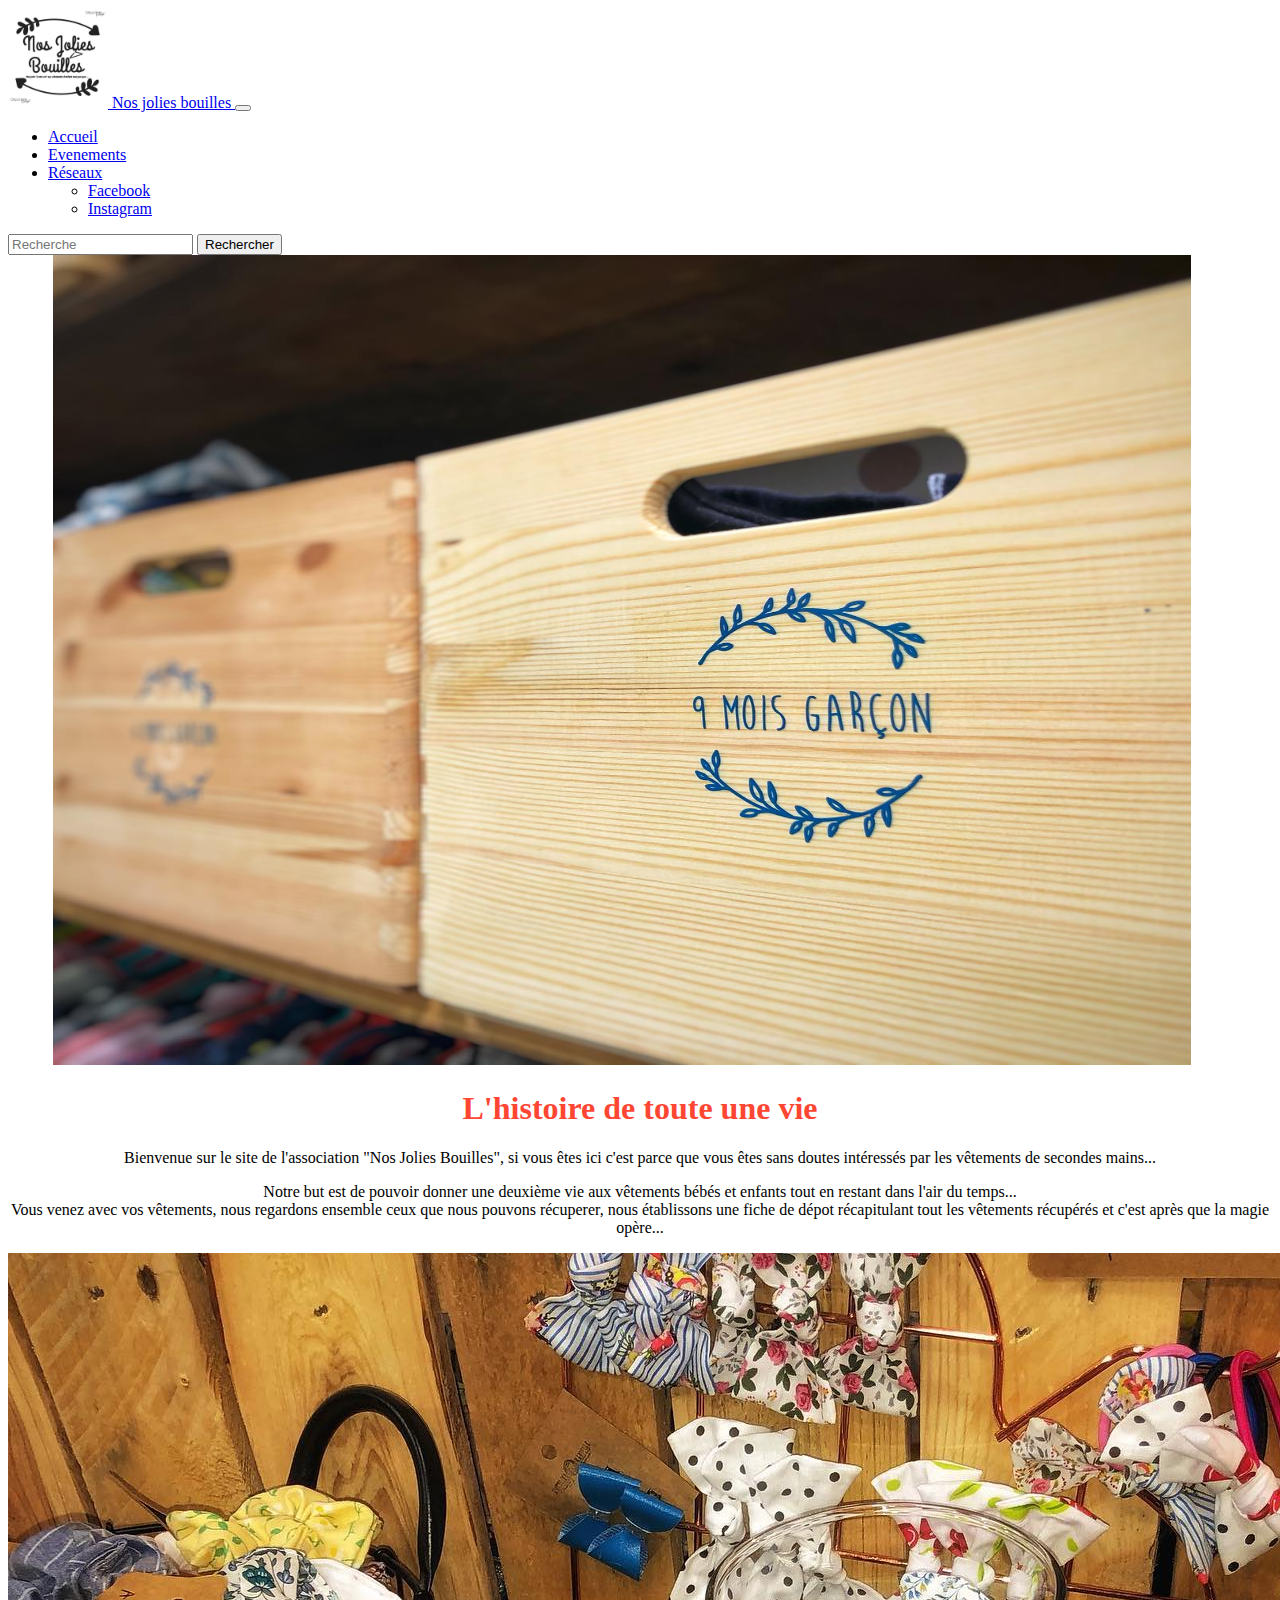
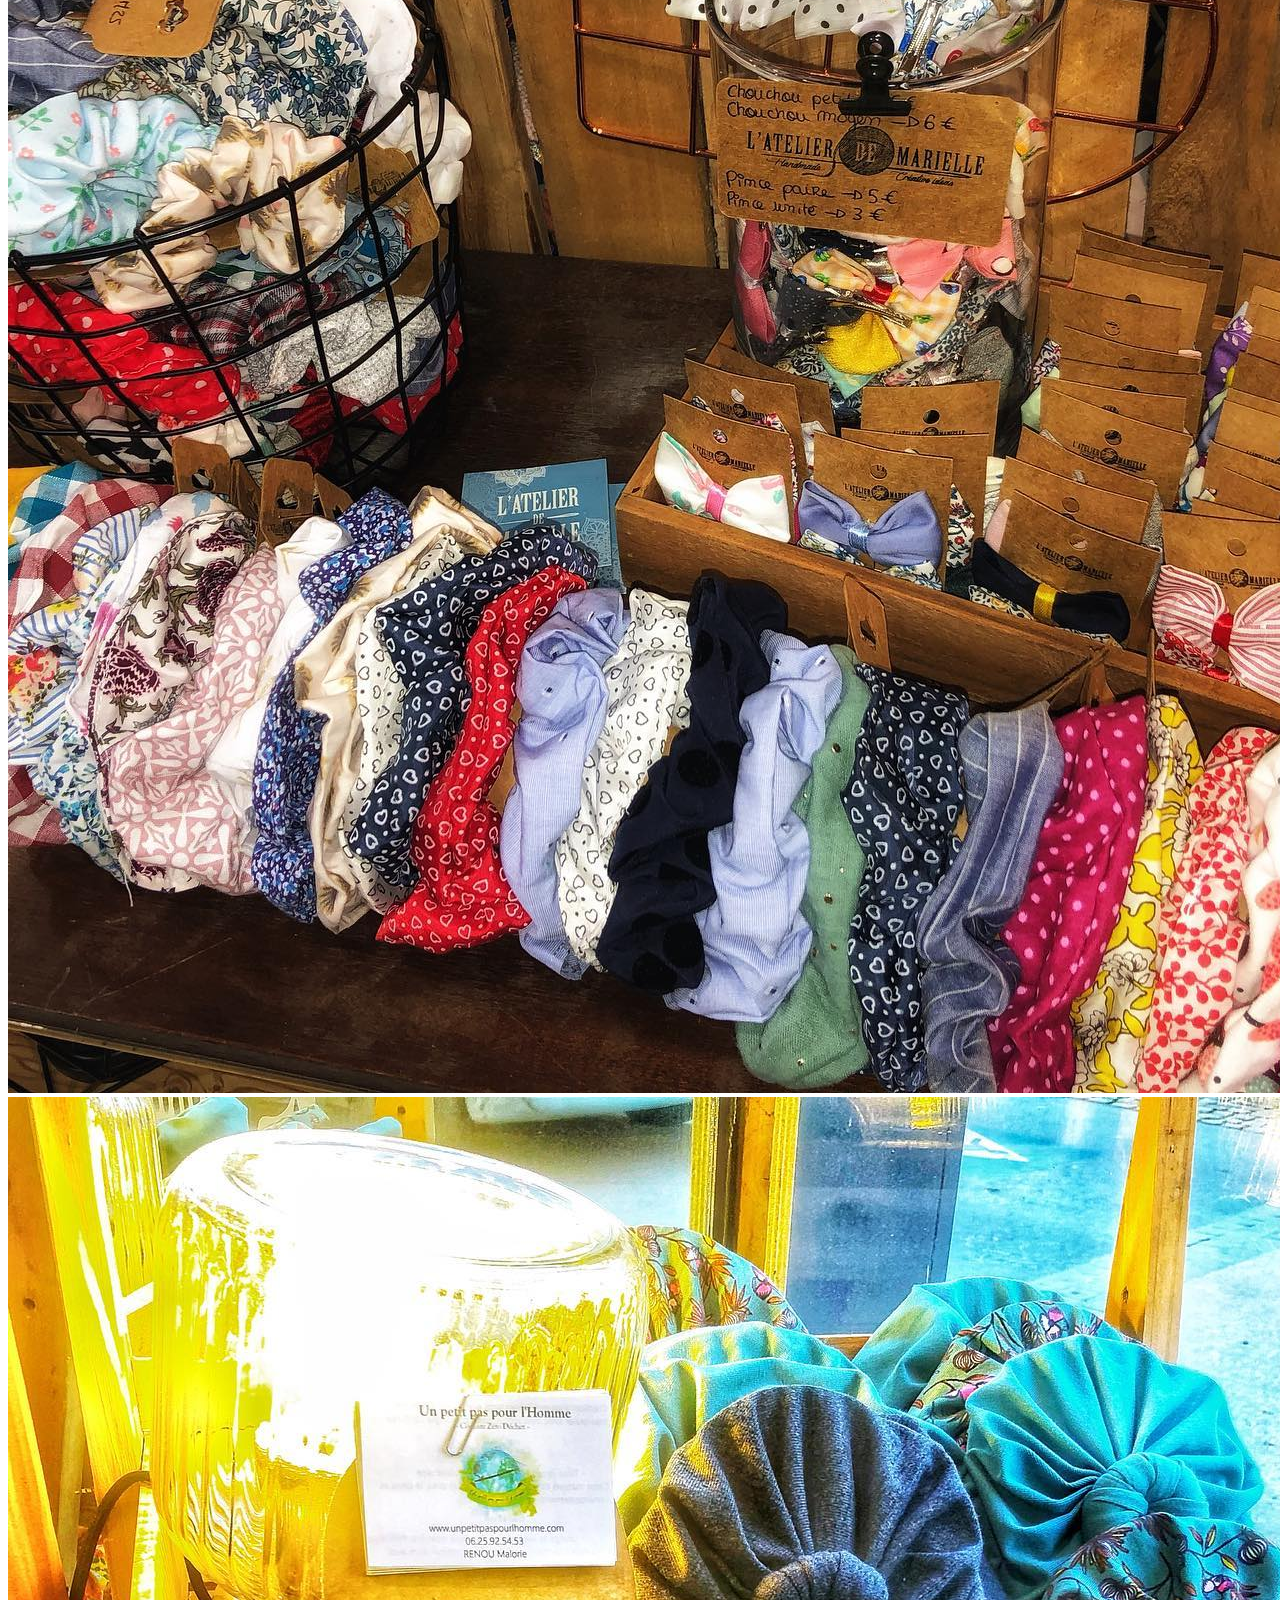
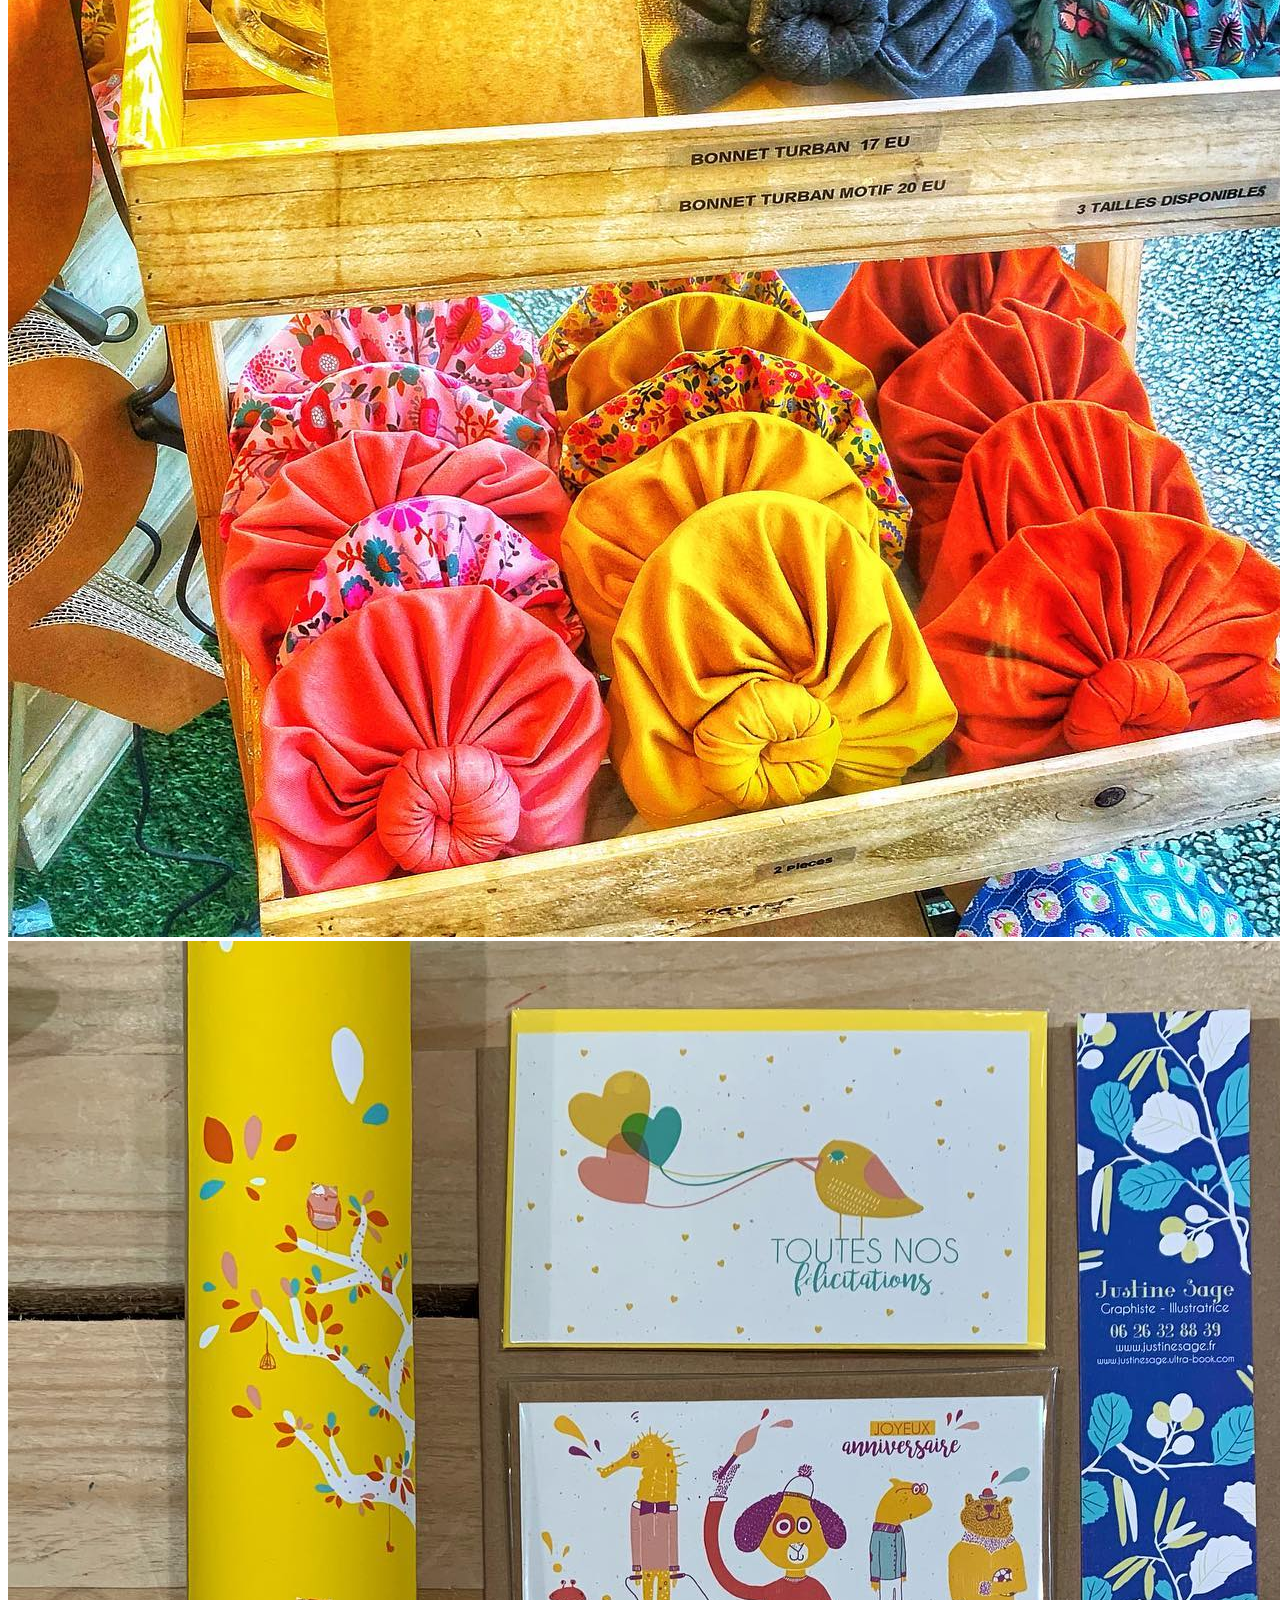
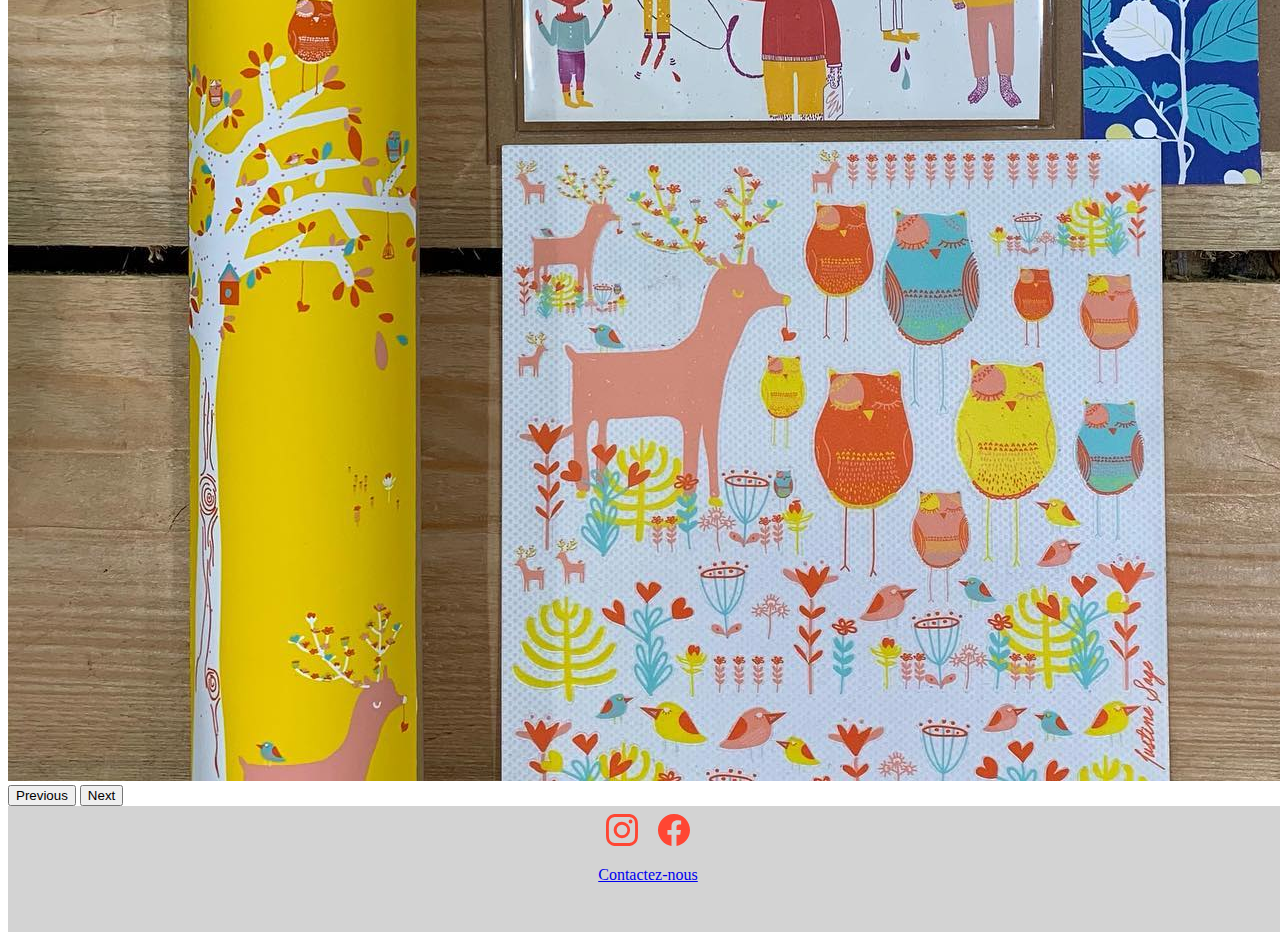
==== accueil.html @ 03e2eaca "v1 page d'accueil Signed-off-by: Biteau Gaël <mr.biteau@orange.fr>" ====
<!DOCTYPE html>
<html lang="en">
<head>
    <meta charset="UTF-8">
    <meta name="viewport" content="width=device-width, initial-scale=1">
    <title>Page d'accueil</title>
    <!-- Bootstrap CSS -->
    <link href="https://cdn.jsdelivr.net/npm/bootstrap@5.0.0-beta2/dist/css/bootstrap.min.css" rel="stylesheet" integrity="sha384-BmbxuPwQa2lc/FVzBcNJ7UAyJxM6wuqIj61tLrc4wSX0szH/Ev+nYRRuWlolflfl" crossorigin="anonymous">
    <link rel="stylesheet" href="site_web_association/accueil.css">

</head>
<body>
<header>
    <nav class="navbar navbar-expand-lg navbar-light bg-light">
        <div class="container-fluid">
            <a class="navbar-brand" href="#">
                <img src="header_logo.jpg" alt="logo_association" width="100" height="100" class="d-inline-block align-center">
                Nos jolies bouilles </a>
            <button class="navbar-toggler" type="button" data-bs-toggle="collapse" data-bs-target="#navbarScroll" aria-controls="navbarScroll" aria-expanded="false" aria-label="Toggle navigation">
                <span class="navbar-toggler-icon"></span>
            </button>
            <div class="collapse navbar-collapse" id="navbarScroll">
                <ul class="navbar-nav me-auto my-2 my-lg-0 navbar-nav-scroll" style="--bs-scroll-height: 100px;">
                    <li class="nav-item">
                        <a class="nav-link active" aria-current="page" href="#">Accueil</a>
                    </li>
                    <li class="nav-item">
                        <a class="nav-link" href="../evenement/evenement.html">Evenements</a>
                    </li>
                    <li class="nav-item dropdown">
                        <a class="nav-link dropdown-toggle" href="#" id="navbarScrollingDropdown" role="button" data-bs-toggle="dropdown" aria-expanded="false">
                            Réseaux
                        </a>
                        <ul class="dropdown-menu" aria-labelledby="navbarScrollingDropdown">
                            <li><a class="dropdown-item" href="https://www.facebook.com/nosjoliesbouilles">Facebook</a></li>
                            <li><a class="dropdown-item" href="https://www.instagram.com/nosjoliesbouilles/?hl=fr">Instagram</a></li>
                        </ul>
                </ul>
                <form class="d-flex">
                    <input class="form-control me-2" type="search" placeholder="Recherche" aria-label="Search">
                    <button class="btn btn-outline-success" type="submit">Rechercher</button>
                </form>
            </div>
        </div>
    </nav>
    <img src="evenement1.jpg" width="90%" height="20%" class="img-fluid" alt="...">
</header>
<main>
    <article>
        <div class="container">
            <div class="row">
                <div class="col">
                    <h1 class="titre">L'histoire de toute une vie</h1>
                </div>
            </div>
            <div class="row">
                <div class="col explication">
                    <p class="introduction">Bienvenue sur le site de l'association "Nos Jolies Bouilles", si vous êtes ici c'est parce que vous
                        êtes sans doutes intéressés par les vêtements de secondes mains...</p>
                    <p class="explication">Notre but est de pouvoir donner une deuxième vie aux vêtements bébés et enfants tout
                        en restant dans l'air du temps...<br>
                        Vous venez avec vos vêtements, nous regardons ensemble ceux que nous pouvons récuperer, nous établissons une
                        fiche de dépot récapitulant tout les vêtements récupérés et c'est après que la magie opère...</p>
                </div>
            </div>
        </div>
    </article>
    <div id="carouselExampleControls" class="carousel slide" data-bs-ride="carousel">
        <div class="carousel-inner">
            <div class="carousel-item active">
                <img src="image_caroussel1.jpg" class="d-block w-100" alt="...">
            </div>
            <div class="carousel-item">
                <img src="image_caroussel2.jpg" class="d-block w-100" alt="...">
            </div>
            <div class="carousel-item">
                <img src="image_caroussel3.jpg" class="d-block w-100" alt="...">
            </div>
        </div>
        <button class="carousel-control-prev" type="button" data-bs-target="#carouselExampleControls"  data-bs-slide="prev">
            <span class="carousel-control-prev-icon" aria-hidden="true"></span>
            <span class="visually-hidden">Previous</span>
        </button>
        <button class="carousel-control-next" type="button" data-bs-target="#carouselExampleControls"  data-bs-slide="next">
            <span class="carousel-control-next-icon" aria-hidden="true"></span>
            <span class="visually-hidden">Next</span>
        </button>
    </div>
</main>
<footer>
    <div class="container-fluid">
        <svg xmlns="http://www.w3.org/2000/svg" width="32" height="32" fill="currentColor" class="bi bi-instagram" viewBox="0 0 16 16">
            <path d="M8 0C5.829 0 5.556.01 4.703.048 3.85.088 3.269.222 2.76.42a3.917 3.917 0 0 0-1.417.923A3.927 3.927 0 0 0 .42 2.76C.222 3.268.087 3.85.048 4.7.01 5.555 0 5.827 0 8.001c0 2.172.01 2.444.048 3.297.04.852.174 1.433.372 1.942.205.526.478.972.923 1.417.444.445.89.719 1.416.923.51.198 1.09.333 1.942.372C5.555 15.99 5.827 16 8 16s2.444-.01 3.298-.048c.851-.04 1.434-.174 1.943-.372a3.916 3.916 0 0 0 1.416-.923c.445-.445.718-.891.923-1.417.197-.509.332-1.09.372-1.942C15.99 10.445 16 10.173 16 8s-.01-2.445-.048-3.299c-.04-.851-.175-1.433-.372-1.941a3.926 3.926 0 0 0-.923-1.417A3.911 3.911 0 0 0 13.24.42c-.51-.198-1.092-.333-1.943-.372C10.443.01 10.172 0 7.998 0h.003zm-.717 1.442h.718c2.136 0 2.389.007 3.232.046.78.035 1.204.166 1.486.275.373.145.64.319.92.599.28.28.453.546.598.92.11.281.24.705.275 1.485.039.843.047 1.096.047 3.231s-.008 2.389-.047 3.232c-.035.78-.166 1.203-.275 1.485a2.47 2.47 0 0 1-.599.919c-.28.28-.546.453-.92.598-.28.11-.704.24-1.485.276-.843.038-1.096.047-3.232.047s-2.39-.009-3.233-.047c-.78-.036-1.203-.166-1.485-.276a2.478 2.478 0 0 1-.92-.598 2.48 2.48 0 0 1-.6-.92c-.109-.281-.24-.705-.275-1.485-.038-.843-.046-1.096-.046-3.233 0-2.136.008-2.388.046-3.231.036-.78.166-1.204.276-1.486.145-.373.319-.64.599-.92.28-.28.546-.453.92-.598.282-.11.705-.24 1.485-.276.738-.034 1.024-.044 2.515-.045v.002zm4.988 1.328a.96.96 0 1 0 0 1.92.96.96 0 0 0 0-1.92zm-4.27 1.122a4.109 4.109 0 1 0 0 8.217 4.109 4.109 0 0 0 0-8.217zm0 1.441a2.667 2.667 0 1 1 0 5.334 2.667 2.667 0 0 1 0-5.334z"/>
        </svg>
        <svg xmlns="http://www.w3.org/2000/svg" width="32" height="32" fill="currentColor" class="bi bi-facebook" viewBox="0 0 16 16">
            <path d="M16 8.049c0-4.446-3.582-8.05-8-8.05C3.58 0-.002 3.603-.002 8.05c0 4.017 2.926 7.347 6.75 7.951v-5.625h-2.03V8.05H6.75V6.275c0-2.017 1.195-3.131 3.022-3.131.876 0 1.791.157 1.791.157v1.98h-1.009c-.993 0-1.303.621-1.303 1.258v1.51h2.218l-.354 2.326H9.25V16c3.824-.604 6.75-3.934 6.75-7.951z"/>
        </svg>
    </div>
    <a class="btn btn-primary" href="contact.html" role="button">Contactez-nous</a>
</footer>
<script src="https://cdn.jsdelivr.net/npm/@popperjs/core@2.6.0/dist/umd/popper.min.js" integrity="sha384-KsvD1yqQ1/1+IA7gi3P0tyJcT3vR+NdBTt13hSJ2lnve8agRGXTTyNaBYmCR/Nwi" crossorigin="anonymous"></script>
<script src="https://cdn.jsdelivr.net/npm/bootstrap@5.0.0-beta2/dist/js/bootstrap.min.js" integrity="sha384-nsg8ua9HAw1y0W1btsyWgBklPnCUAFLuTMS2G72MMONqmOymq585AcH49TLBQObG" crossorigin="anonymous"></script>
</body>
</html>
---- site_web_association/accueil.css ----
.explication {
  text-align: center;
  font-weight: 200;
}

h1 {
  text-align: center;
  color: #FF4633;
}

.img-fluid {
  margin-left: 15px;
  height: 30vh;
}

.carousel .carousel-inner {
  height: 100%;
}
.carousel .carousel-inner .carousel-item {
  height: 100%;
}
.carousel .carousel-item img {
  height: 100%;
}

footer {
  display: flex;
  flex-direction: column;
  justify-content: space-between;
  align-items: center;
  width: 100vw;
  background: lightgray;
  color: #FF4633;
  padding: 3rem 0;
}
footer .container-fluid {
  display: flex;
  justify-content: center;
  margin-top: -40px;
}
footer .bi-instagram {
  margin-right: 20px;
  margin-bottom: 20px;
}

@media screen and (min-width: 1024px) {
  .img-fluid {
    margin-left: 45px;
    height: 90vh;
  }
}

/*# sourceMappingURL=accueil.css.map */
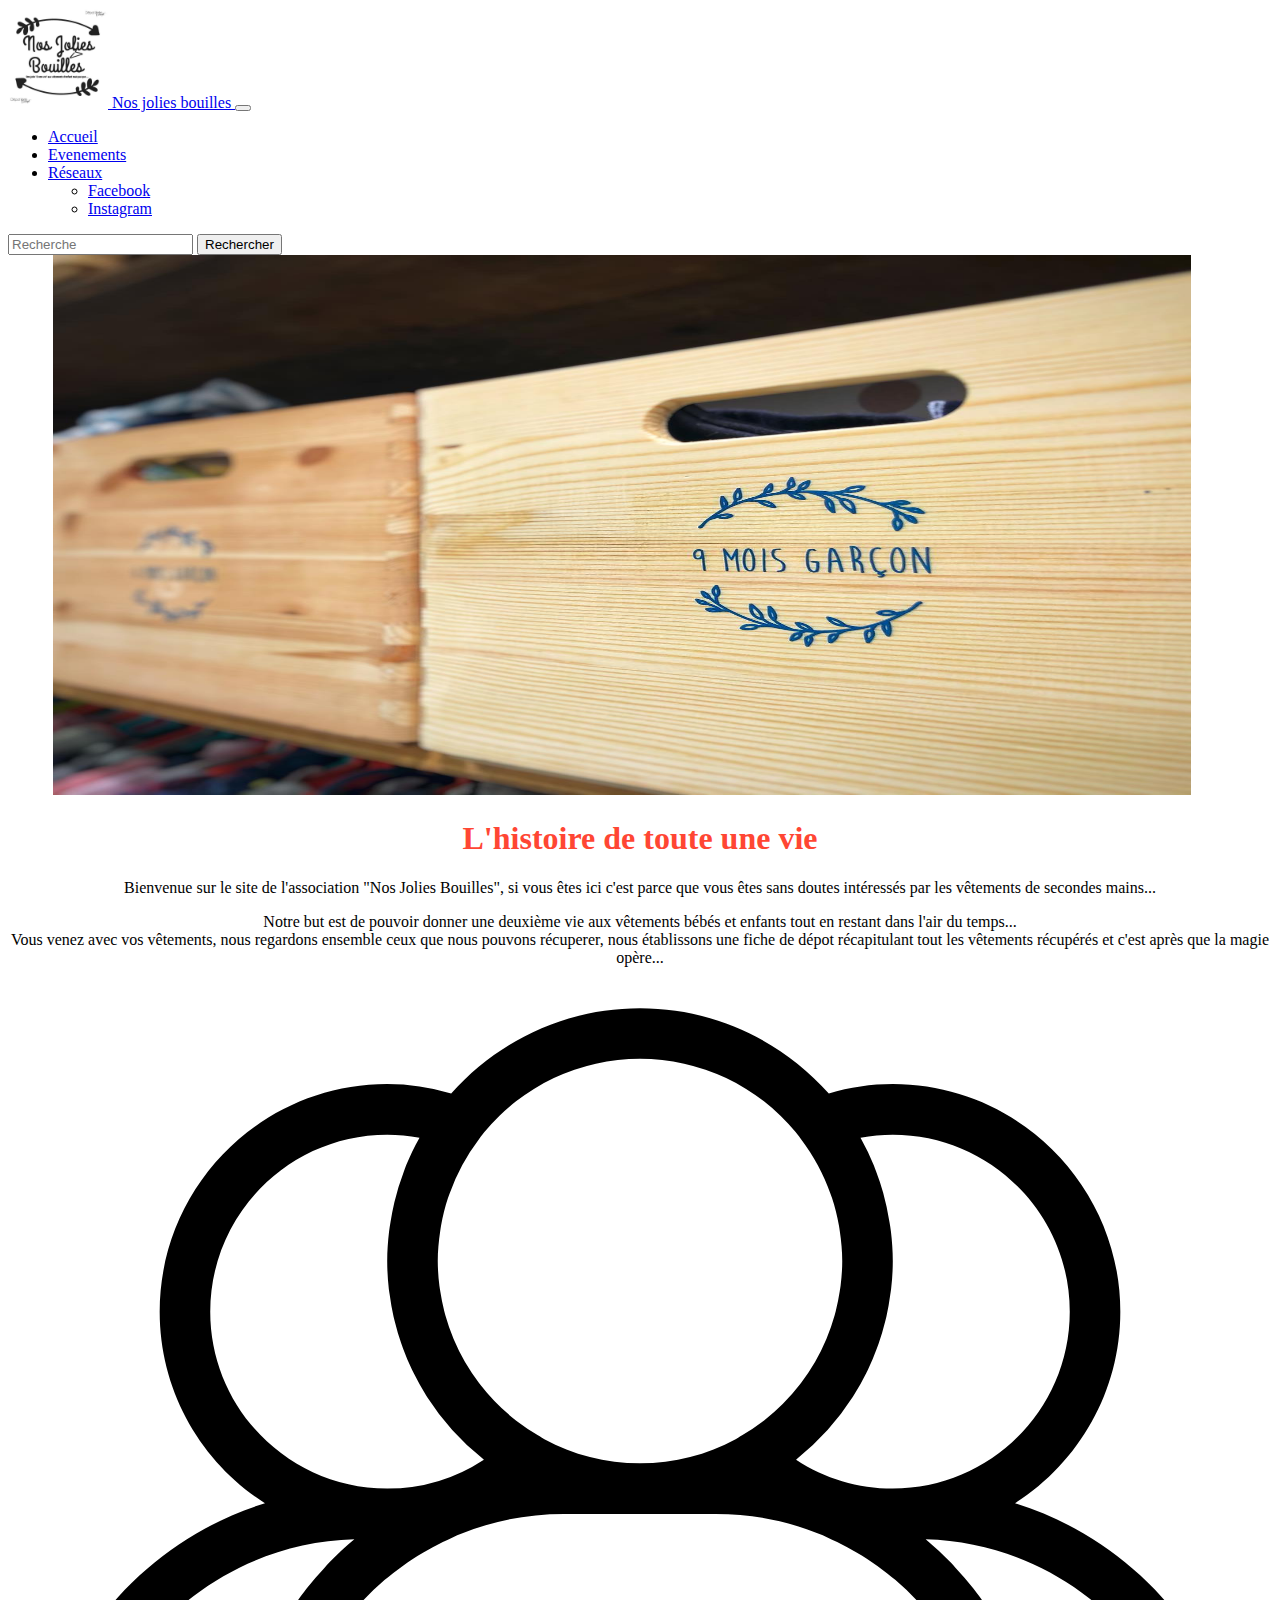
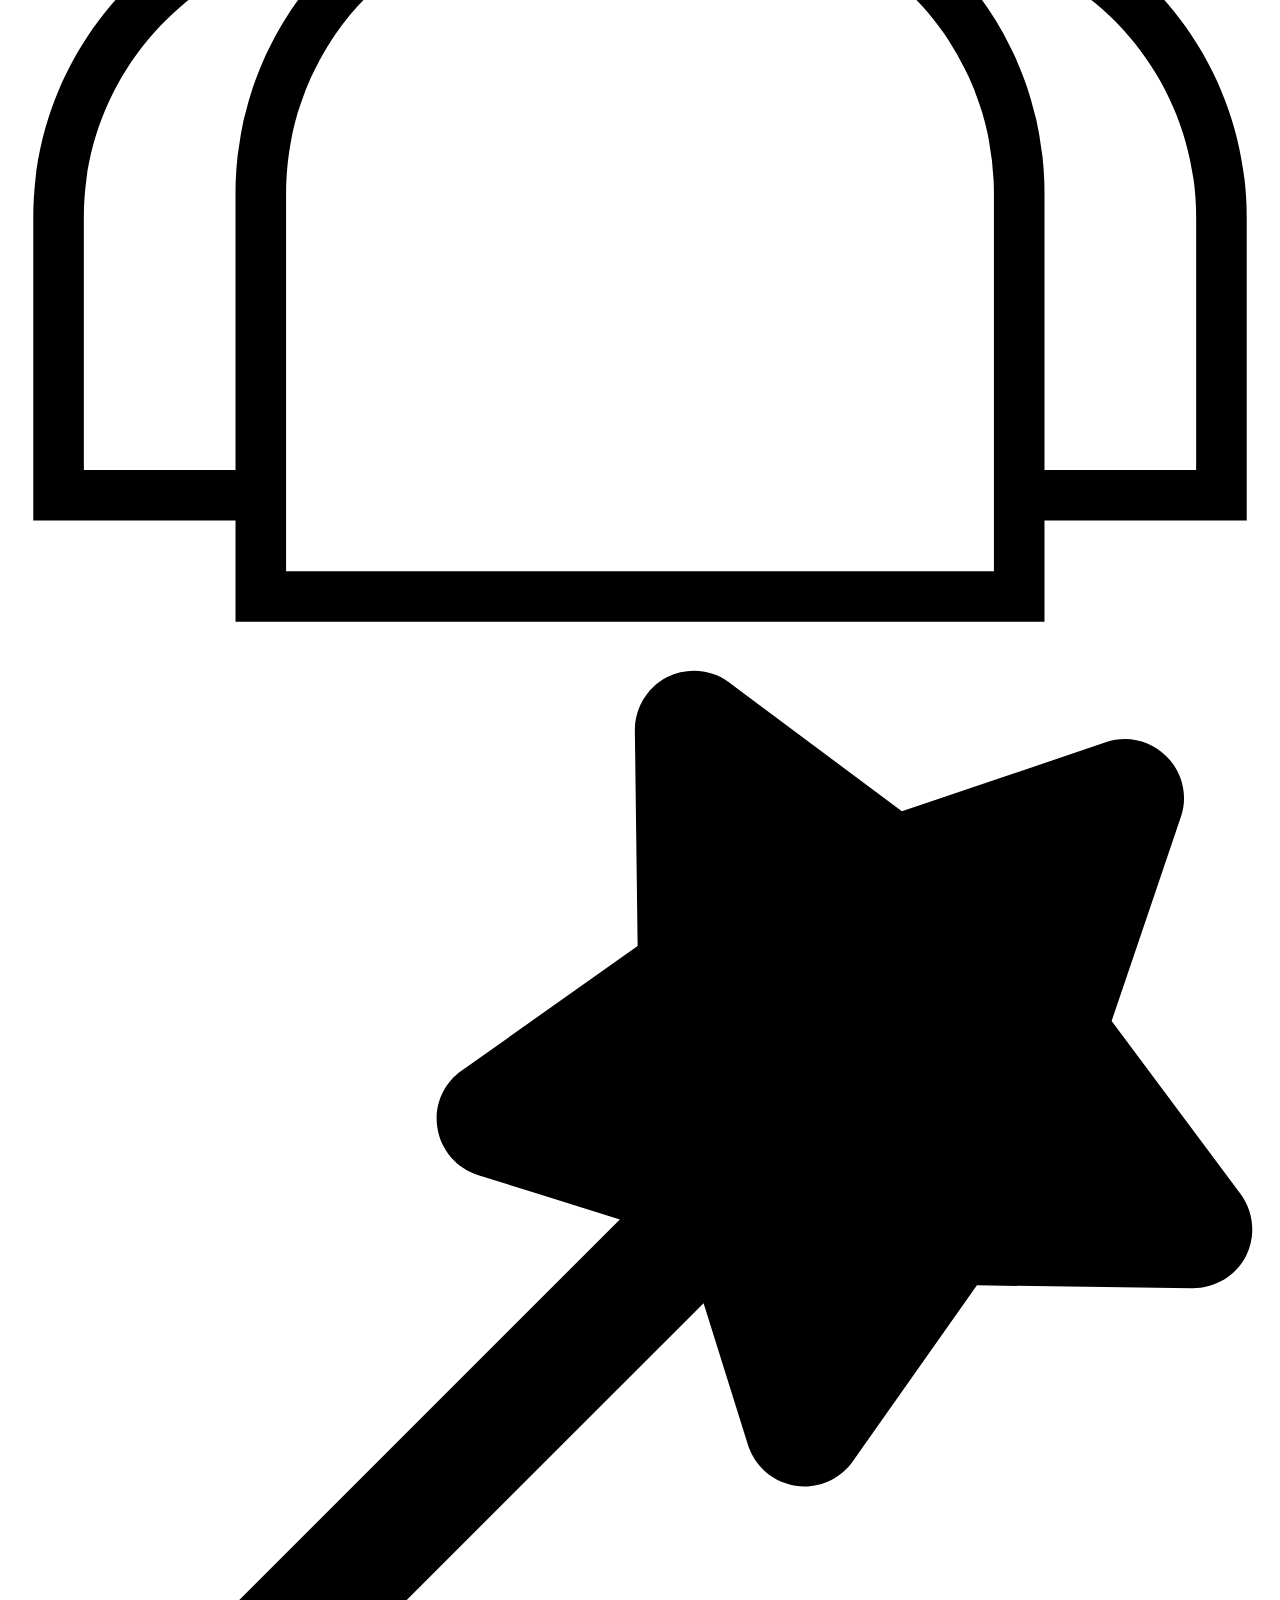
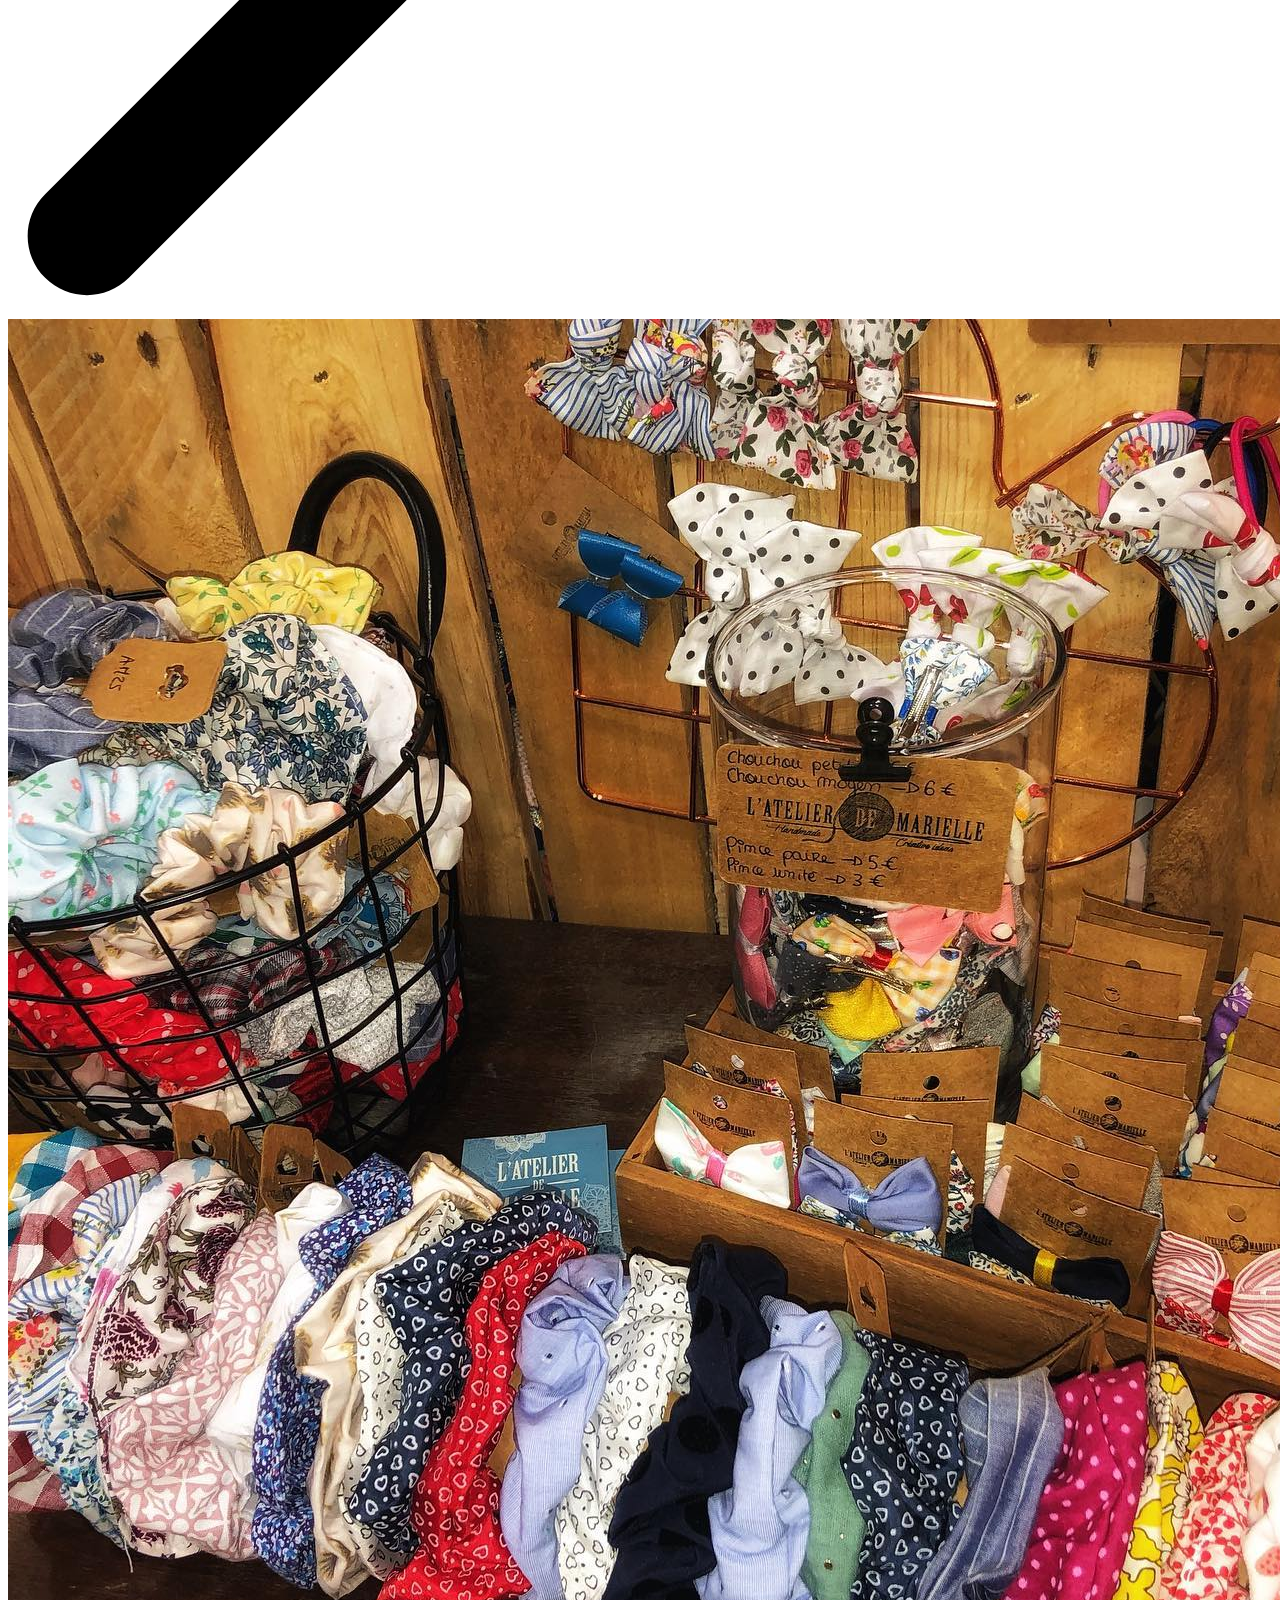
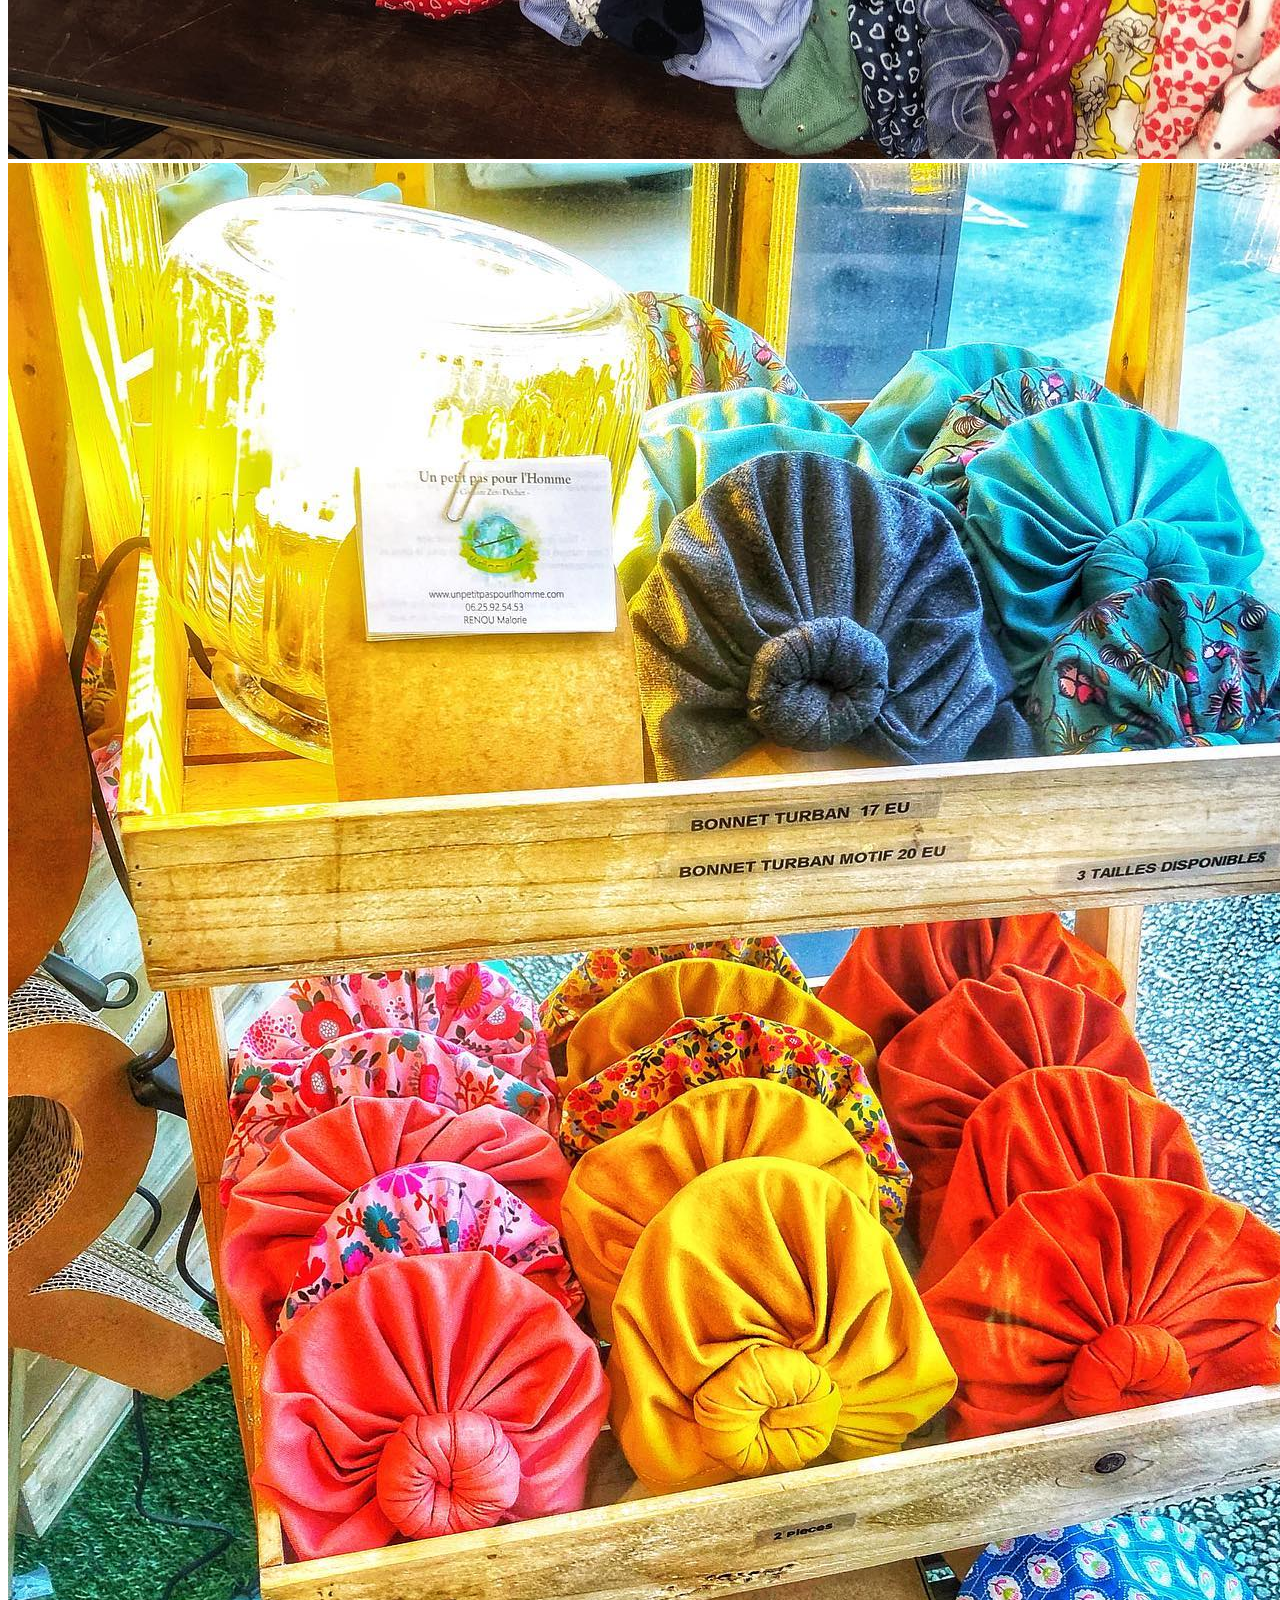
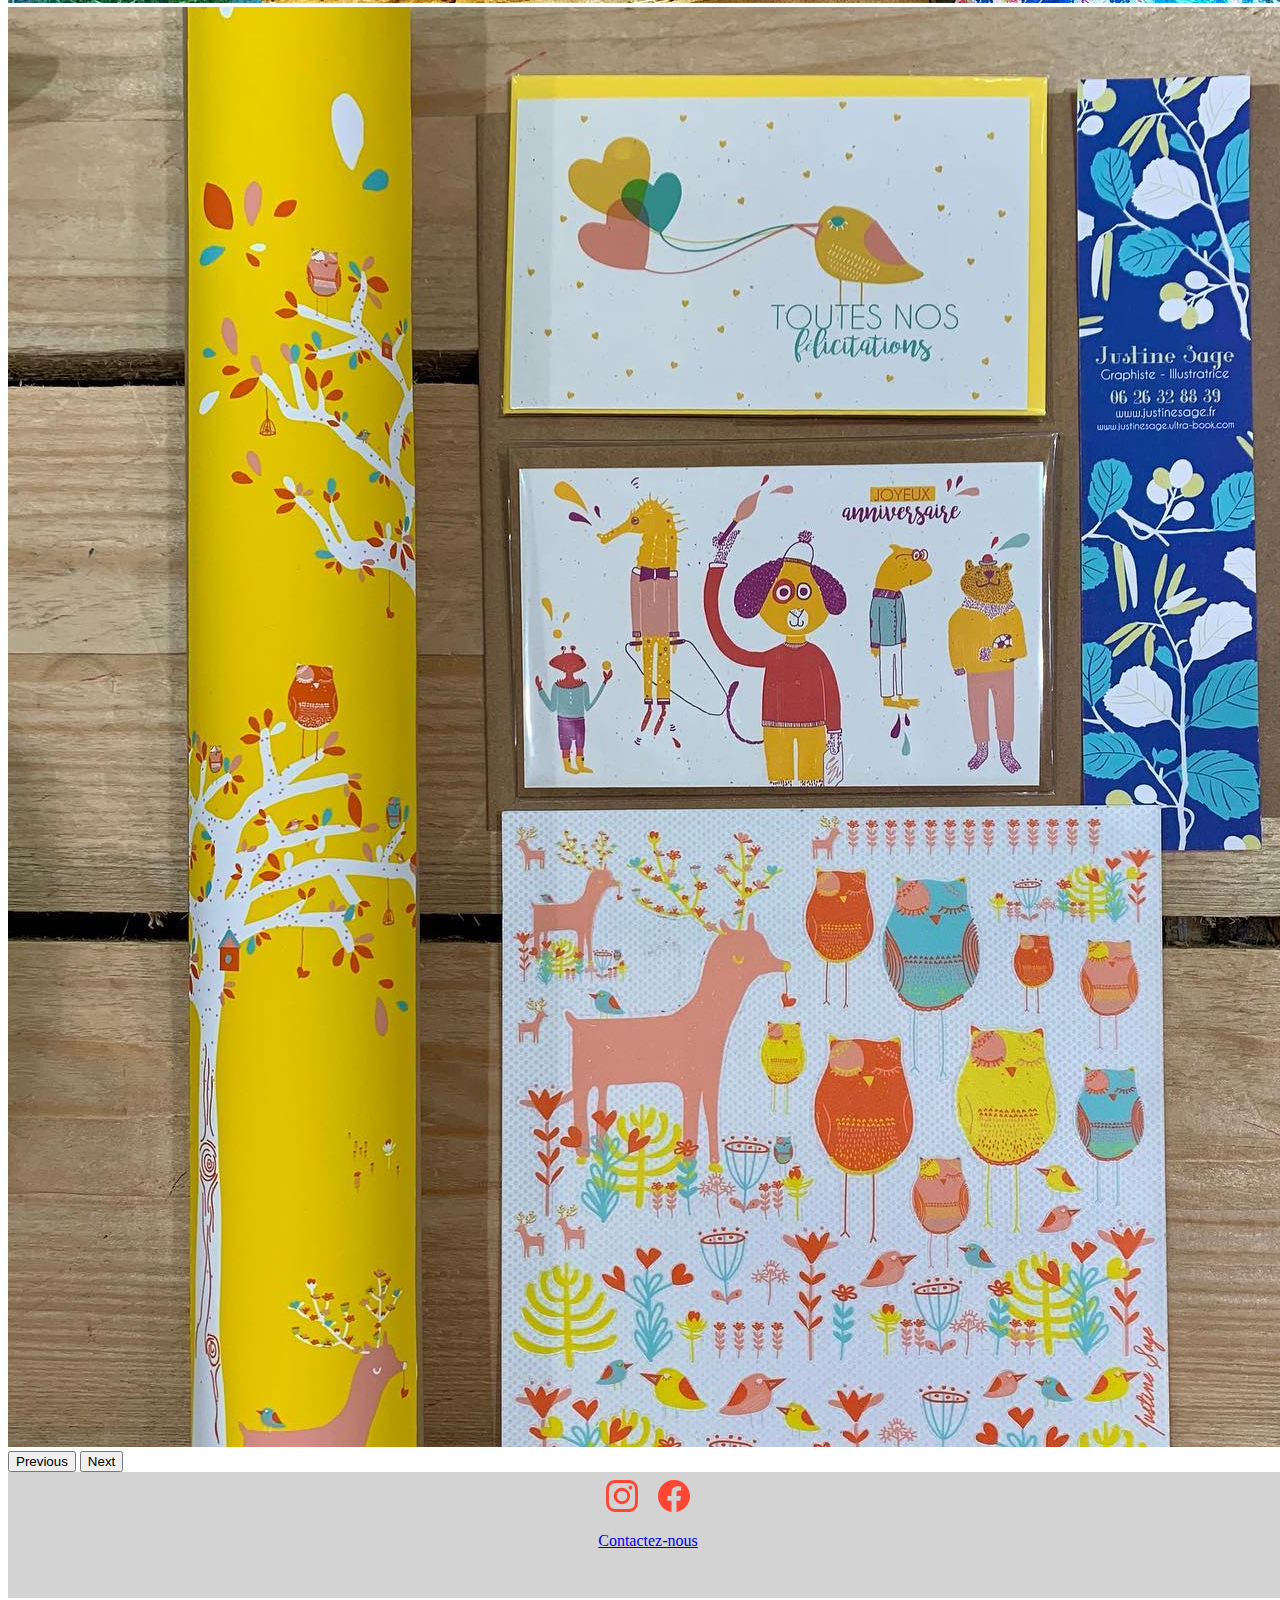
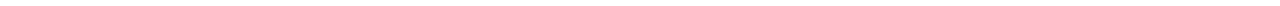
==== commit 2b19b9ed: "ré-organisation structure page d'accueil Signed-off-by: Biteau Gaël <mr.biteau@orange.fr>" ====
--- a/accueil.html
+++ b/accueil.html
@@ -14,7 +14,7 @@
     <nav class="navbar navbar-expand-lg navbar-light bg-light">
         <div class="container-fluid">
             <a class="navbar-brand" href="#">
-                <img src="header_logo.jpg" alt="logo_association" width="100" height="100" class="d-inline-block align-center">
+                <img src="site_web_association/images_accueil/header_logo.jpg" alt="logo_association" width="100" height="100" class="d-inline-block align-center">
                 Nos jolies bouilles </a>
             <button class="navbar-toggler" type="button" data-bs-toggle="collapse" data-bs-target="#navbarScroll" aria-controls="navbarScroll" aria-expanded="false" aria-label="Toggle navigation">
                 <span class="navbar-toggler-icon"></span>
@@ -43,7 +43,7 @@
             </div>
         </div>
     </nav>
-    <img src="evenement1.jpg" width="90%" height="20%" class="img-fluid" alt="...">
+    <img src="site_web_association/images_accueil/evenement1.jpg" width="90%" height="20%" class="img-fluid" alt="...">
 </header>
 <main>
     <article>
@@ -63,18 +63,22 @@
                         fiche de dépot récapitulant tout les vêtements récupérés et c'est après que la magie opère...</p>
                 </div>
             </div>
+            <article>
+                <img class="customers" src="site_web_association/images_accueil/customers.svg">
+                <img class="magic" src="site_web_association/images_accueil/magic.svg">
+            </article>
         </div>
     </article>
     <div id="carouselExampleControls" class="carousel slide" data-bs-ride="carousel">
         <div class="carousel-inner">
             <div class="carousel-item active">
-                <img src="image_caroussel1.jpg" class="d-block w-100" alt="...">
+                <img src="site_web_association/images_accueil/image_caroussel1.jpg" class="d-block w-100" alt="...">
             </div>
             <div class="carousel-item">
-                <img src="image_caroussel2.jpg" class="d-block w-100" alt="...">
+                <img src="site_web_association/images_accueil/image_caroussel2.jpg" class="d-block w-100" alt="...">
             </div>
             <div class="carousel-item">
-                <img src="image_caroussel3.jpg" class="d-block w-100" alt="...">
+                <img src="site_web_association/images_accueil/image_caroussel3.jpg" class="d-block w-100" alt="...">
             </div>
         </div>
         <button class="carousel-control-prev" type="button" data-bs-target="#carouselExampleControls"  data-bs-slide="prev">
--- a/site_web_association/accueil.css
+++ b/site_web_association/accueil.css
@@ -49,5 +49,41 @@
     height: 90vh;
   }
 }
+@media screen and (min-width: 768px) {
+  .img-fluid {
+    margin-left: 45px;
+    height: 60vh;
+  }
+}
+@media screen and (min-width: 1430px) {
+  .img-fluid {
+    float: left;
+    width: 50%;
+    height: 40vh;
+    margin-bottom: 10px;
+  }
+
+  .carousel .carousel-inner {
+    height: 50em;
+  }
+
+  .customers {
+    display: flex;
+    justify-content: left;
+    margin-top: 20vh;
+    margin-bottom: 10vh;
+    width: 10%;
+    height: 10%;
+  }
+
+  .magic {
+    display: flex;
+    align-content: space-between;
+    margin-top: 20vh;
+    margin-bottom: 10vh;
+    width: 10%;
+    height: 10%;
+  }
+}
 
 /*# sourceMappingURL=accueil.css.map */
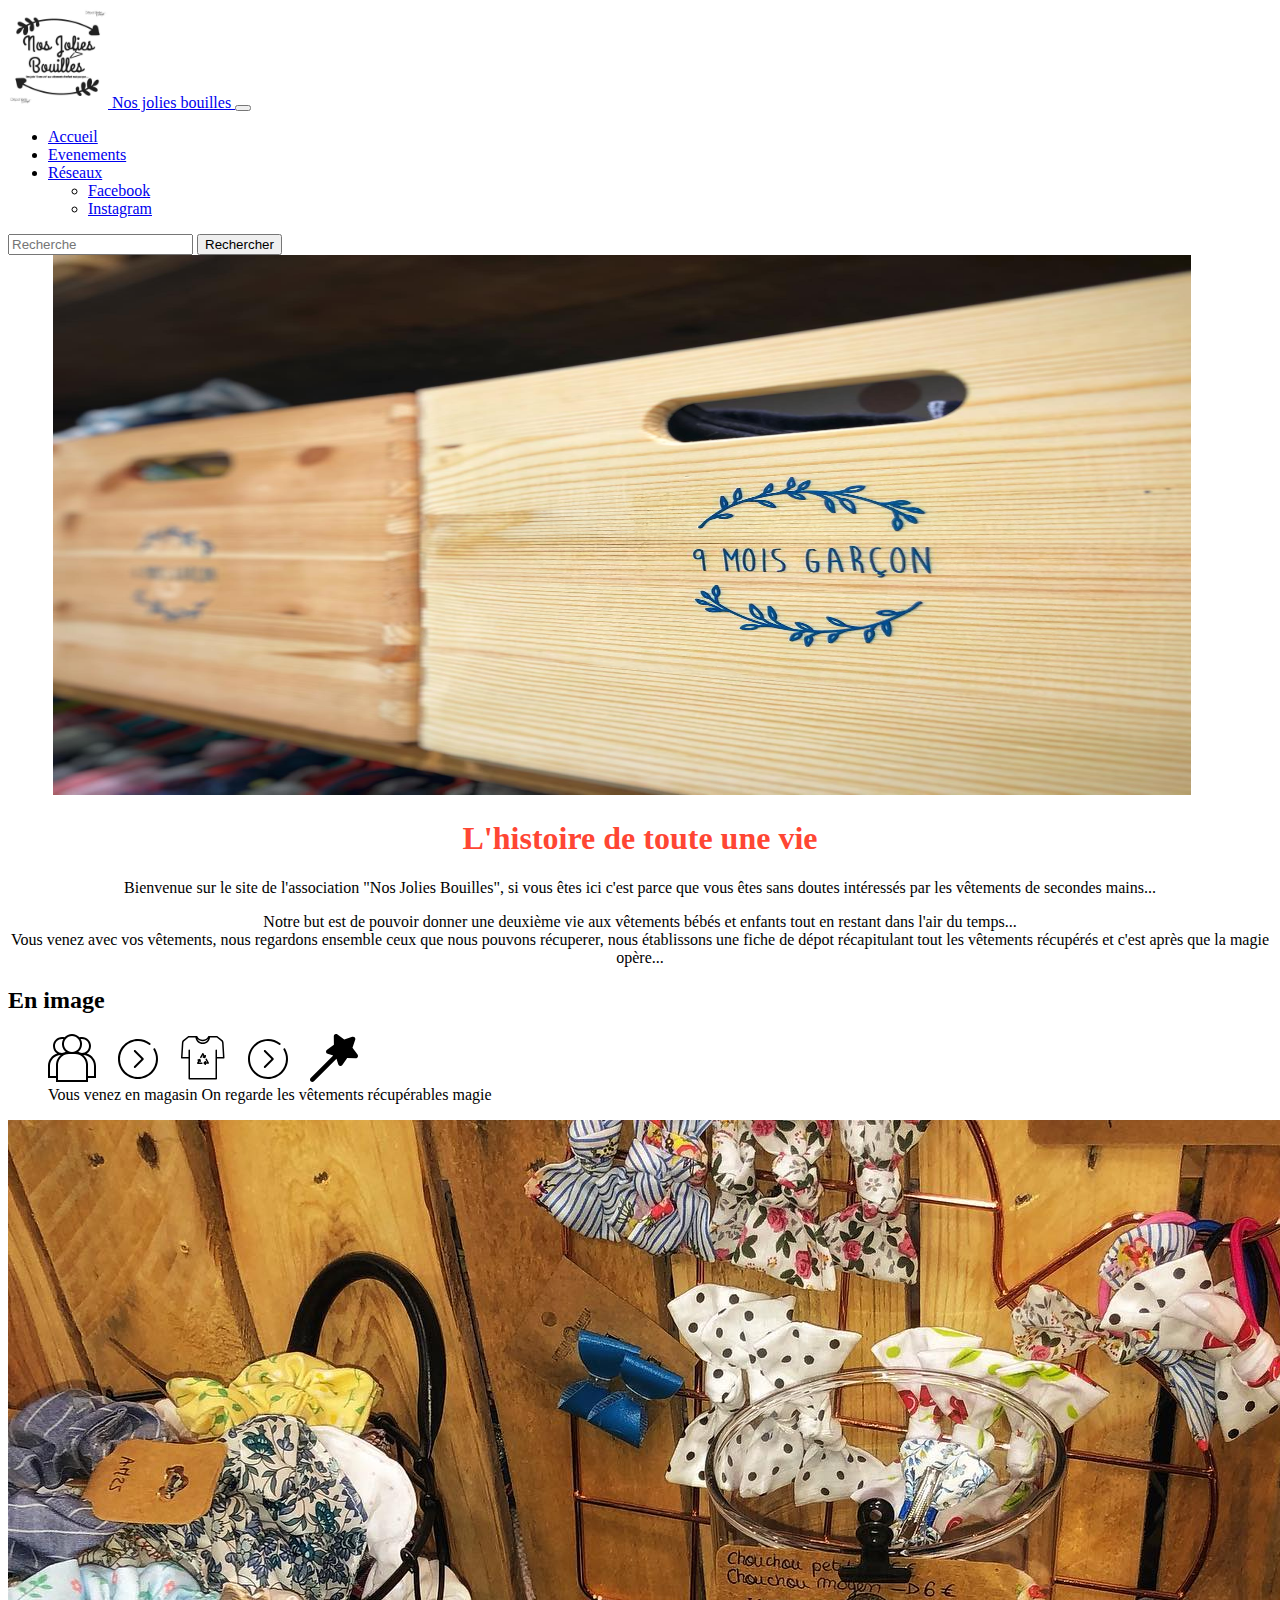
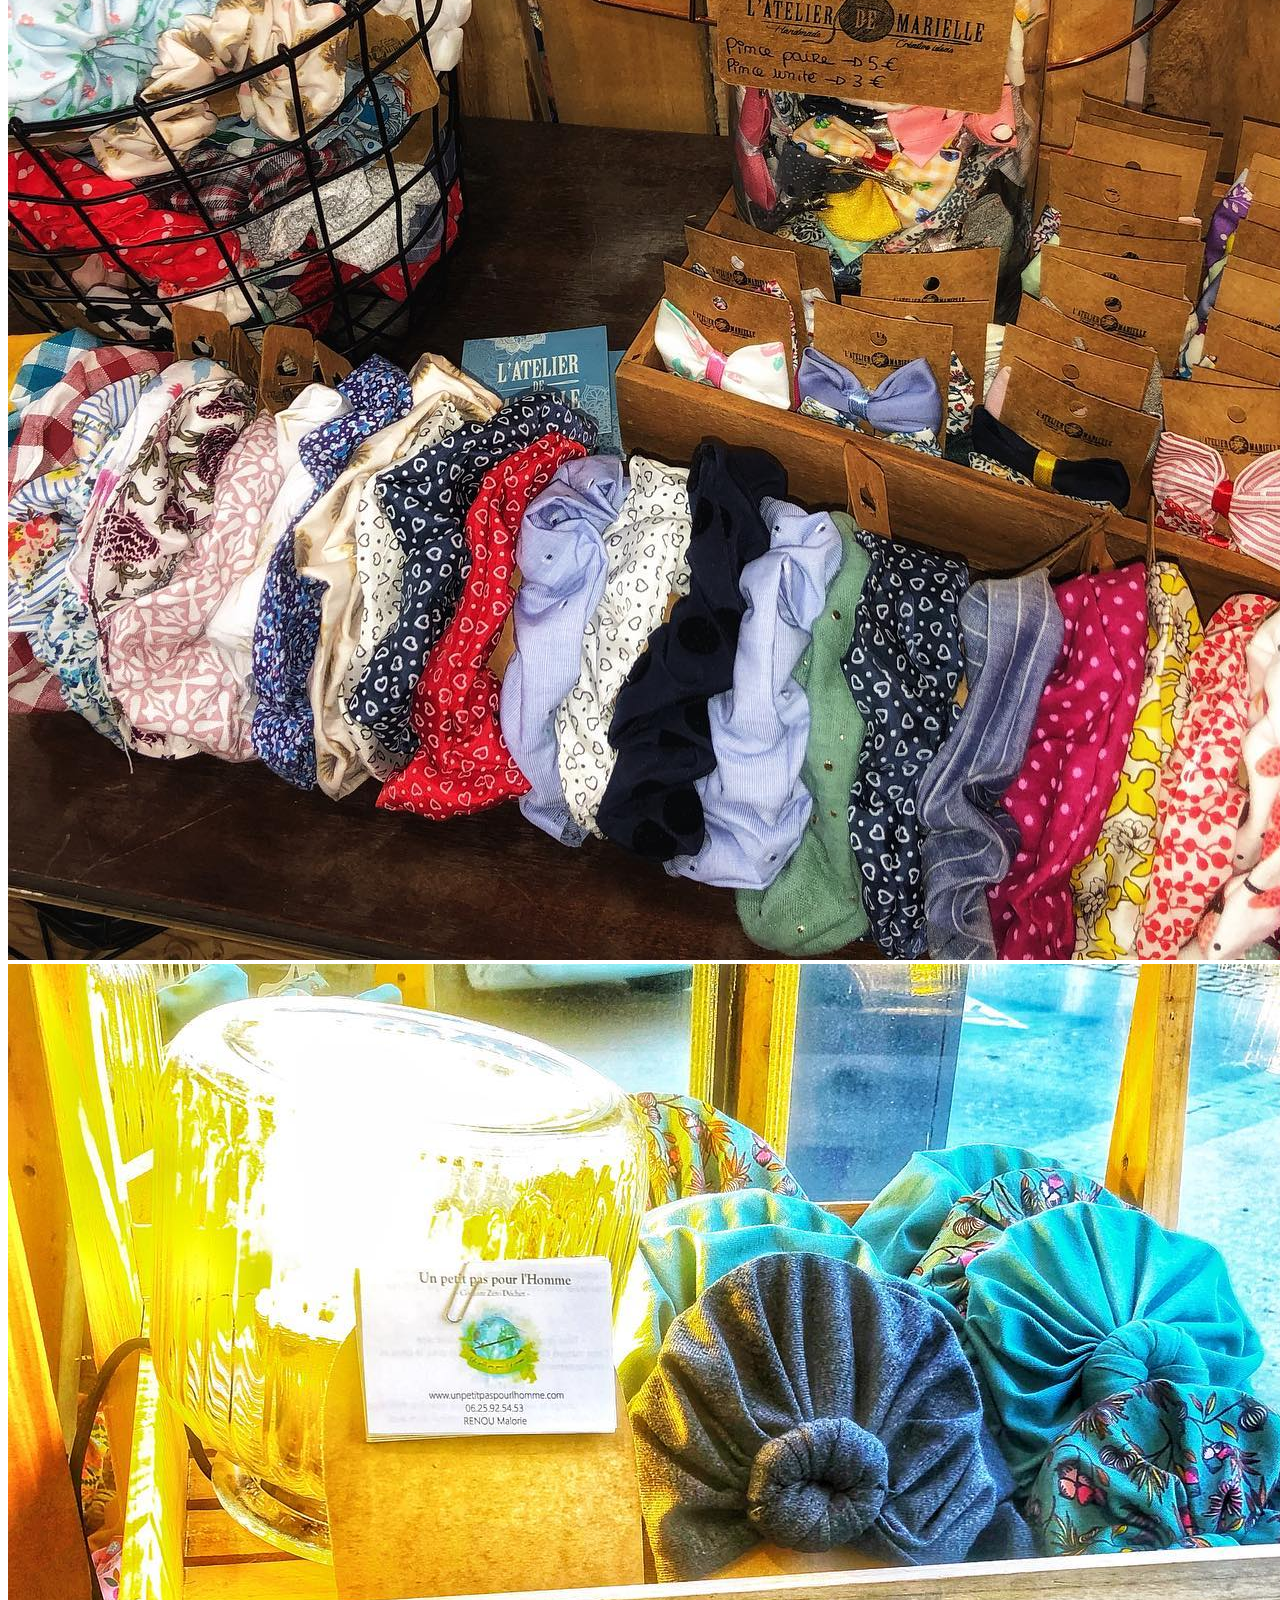
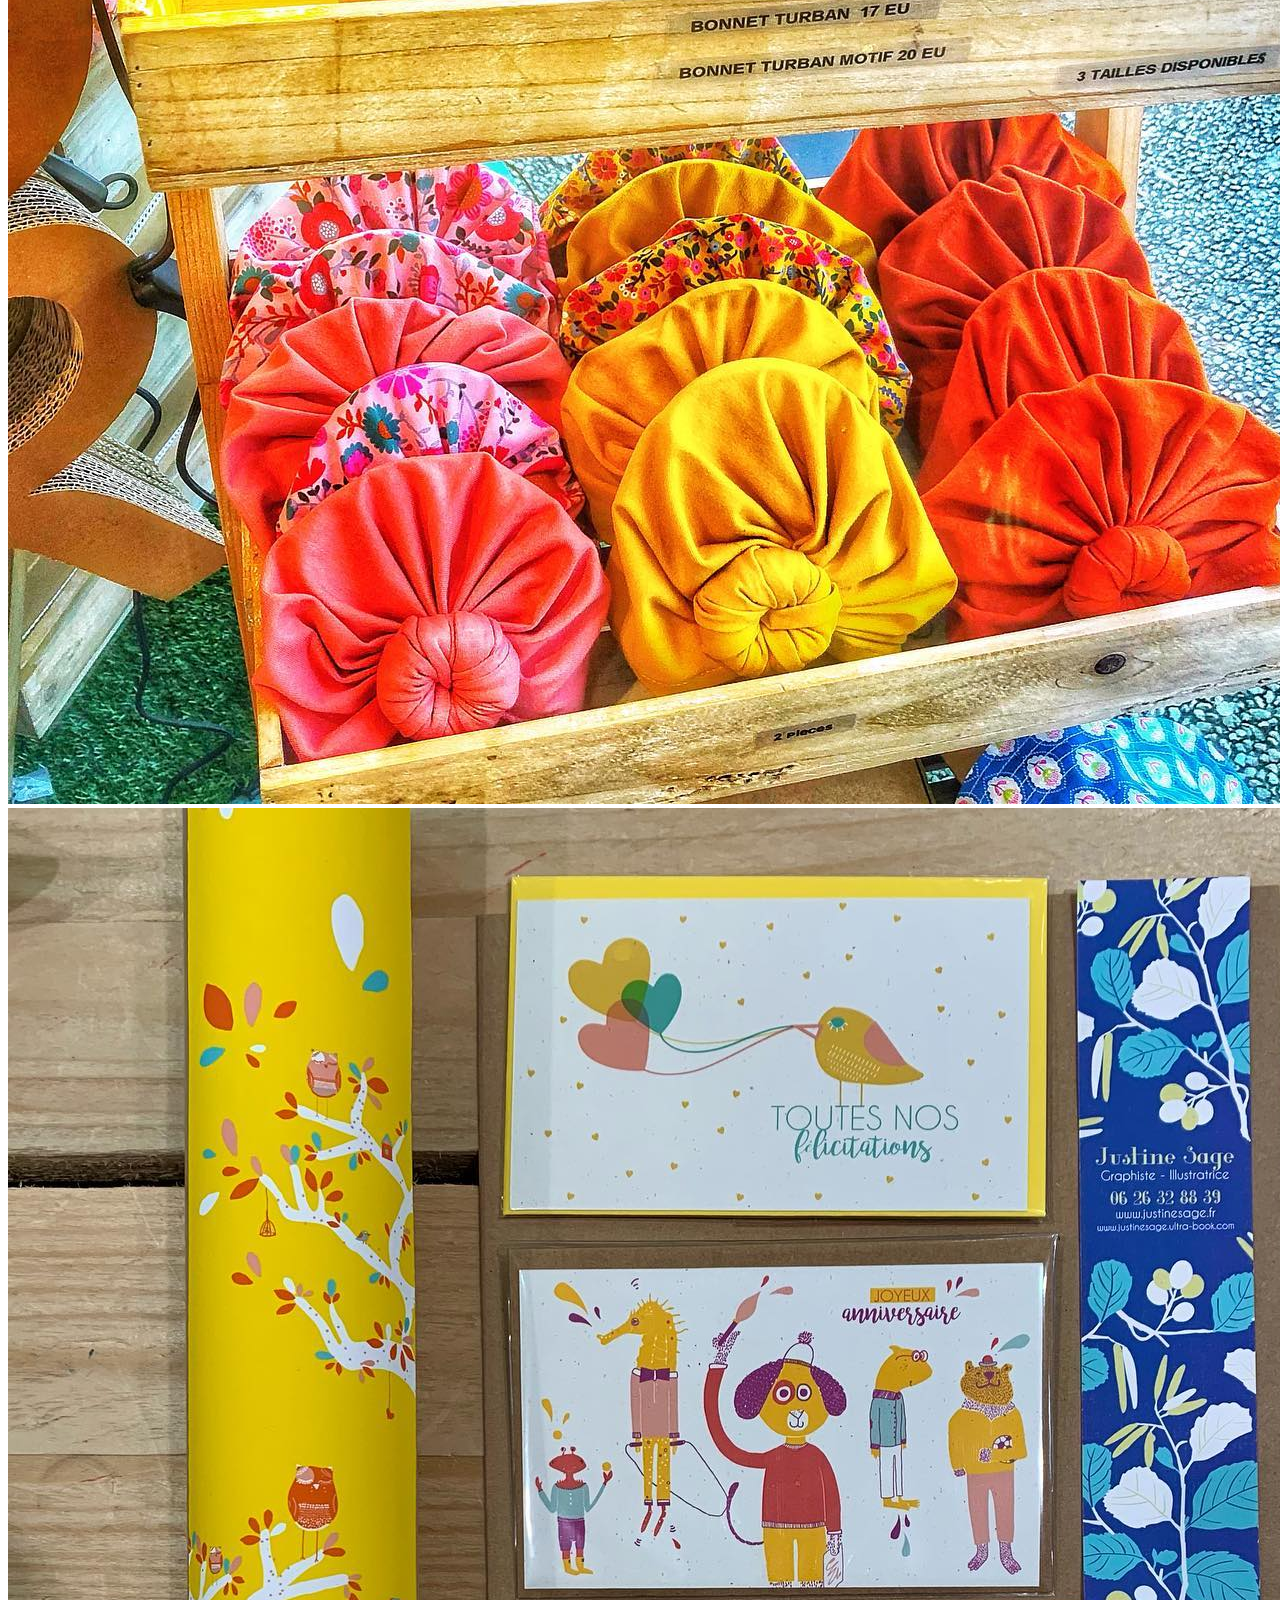
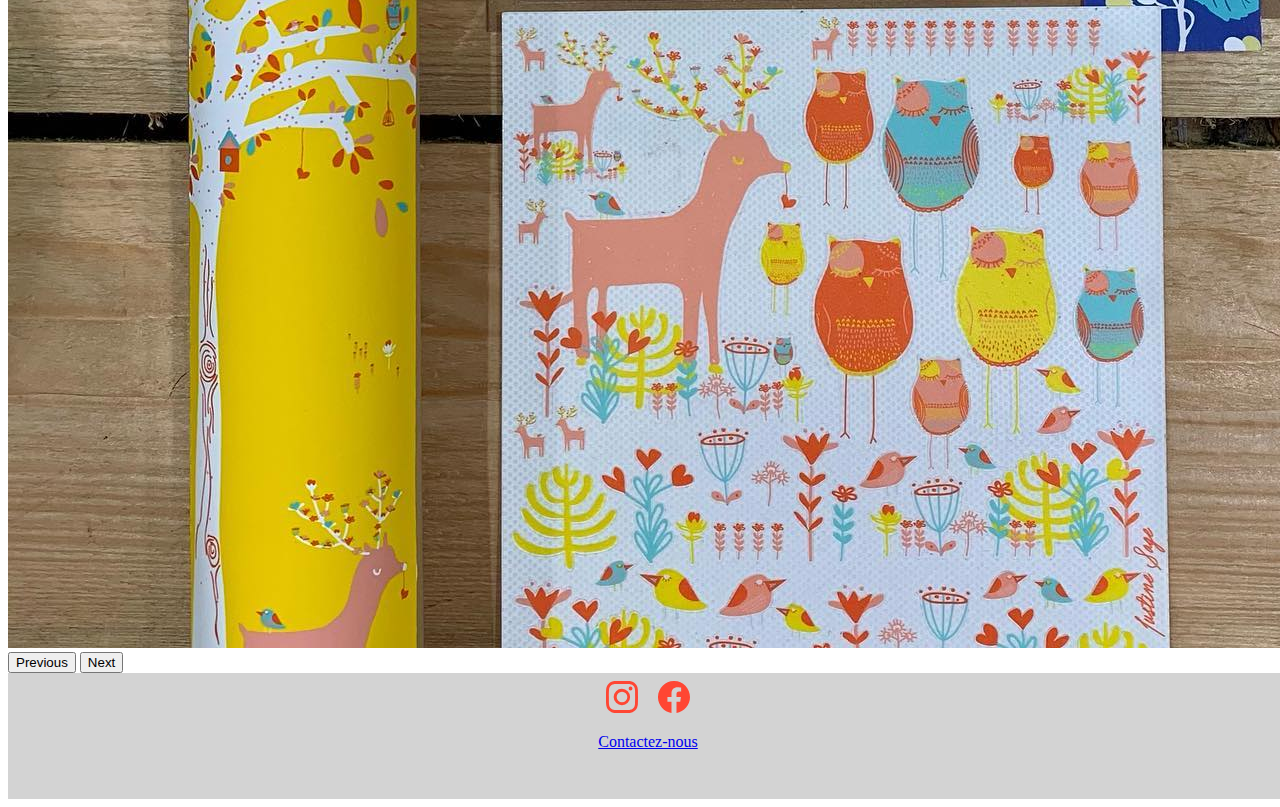
==== commit 19fb8890: "ajout section page d'accueil Signed-off-by: Biteau Gaël <mr.biteau@orange.fr>" ====
--- a/accueil.html
+++ b/accueil.html
@@ -63,10 +63,17 @@
                         fiche de dépot récapitulant tout les vêtements récupérés et c'est après que la magie opère...</p>
                 </div>
             </div>
+            <div class="container-fluid">
             <article>
-                <img class="customers" src="site_web_association/images_accueil/customers.svg">
-                <img class="magic" src="site_web_association/images_accueil/magic.svg">
+                <h2 class="en_image">En image</h2>
+                <div class="how_it_work">
+                    <figure>
+                <img class="customers" src="site_web_association/images_accueil/explication.svg">
+                        <figcaption>Vous venez en magasin On regarde les vêtements récupérables magie</figcaption>
+                    </figure>
+                </div>
             </article>
+            </div>
         </div>
     </article>
     <div id="carouselExampleControls" class="carousel slide" data-bs-ride="carousel">
--- a/site_web_association/accueil.css
+++ b/site_web_association/accueil.css
@@ -68,21 +68,21 @@
   }
 
   .customers {
-    display: flex;
-    justify-content: left;
-    margin-top: 20vh;
-    margin-bottom: 10vh;
-    width: 10%;
-    height: 10%;
+    width: 50%;
+    display: block;
+    margin: auto;
+    margin-top: 5%;
   }
 
-  .magic {
-    display: flex;
-    align-content: space-between;
-    margin-top: 20vh;
-    margin-bottom: 10vh;
-    width: 10%;
-    height: 10%;
+  .en_image {
+    text-align: center;
+    margin-top: 60vh;
+  }
+
+  .how_it_work {
+    text-align: center;
+    margin-bottom: 25%;
+    margin-left: -150px;
   }
 }
 
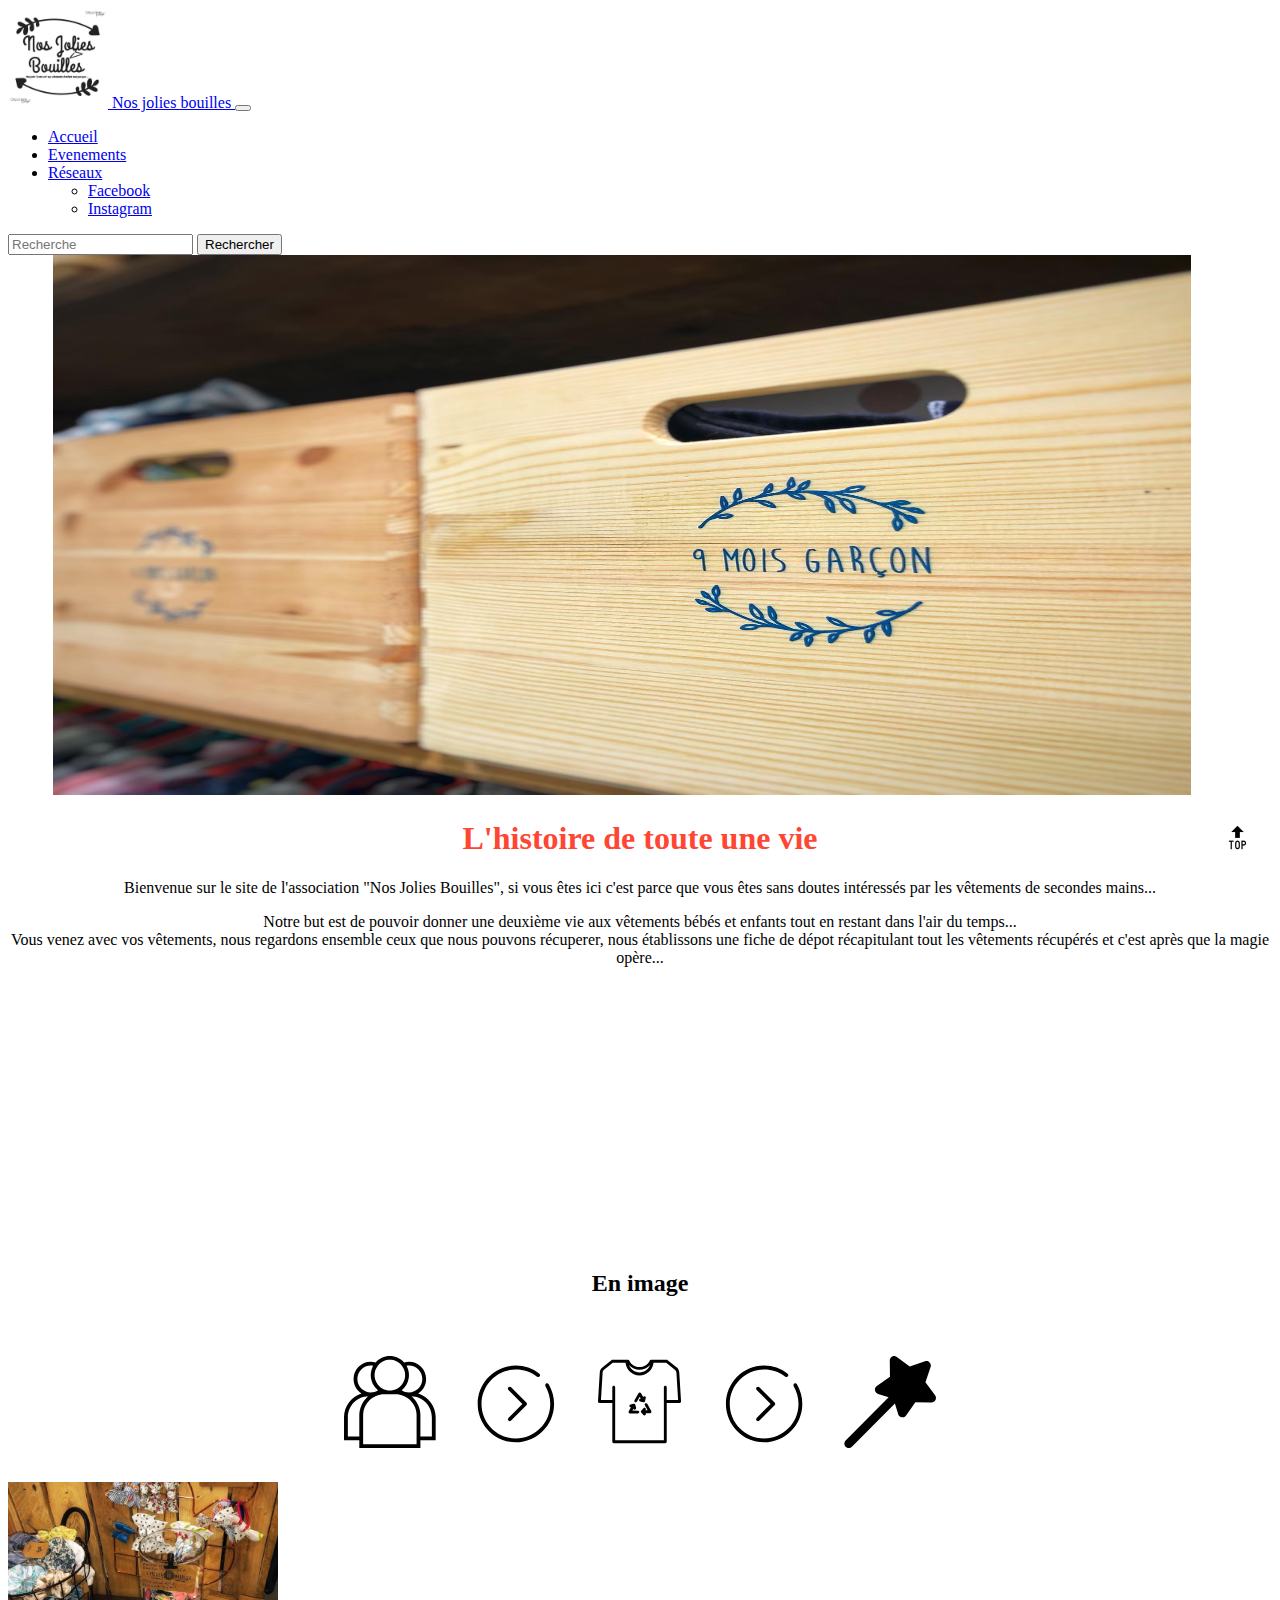
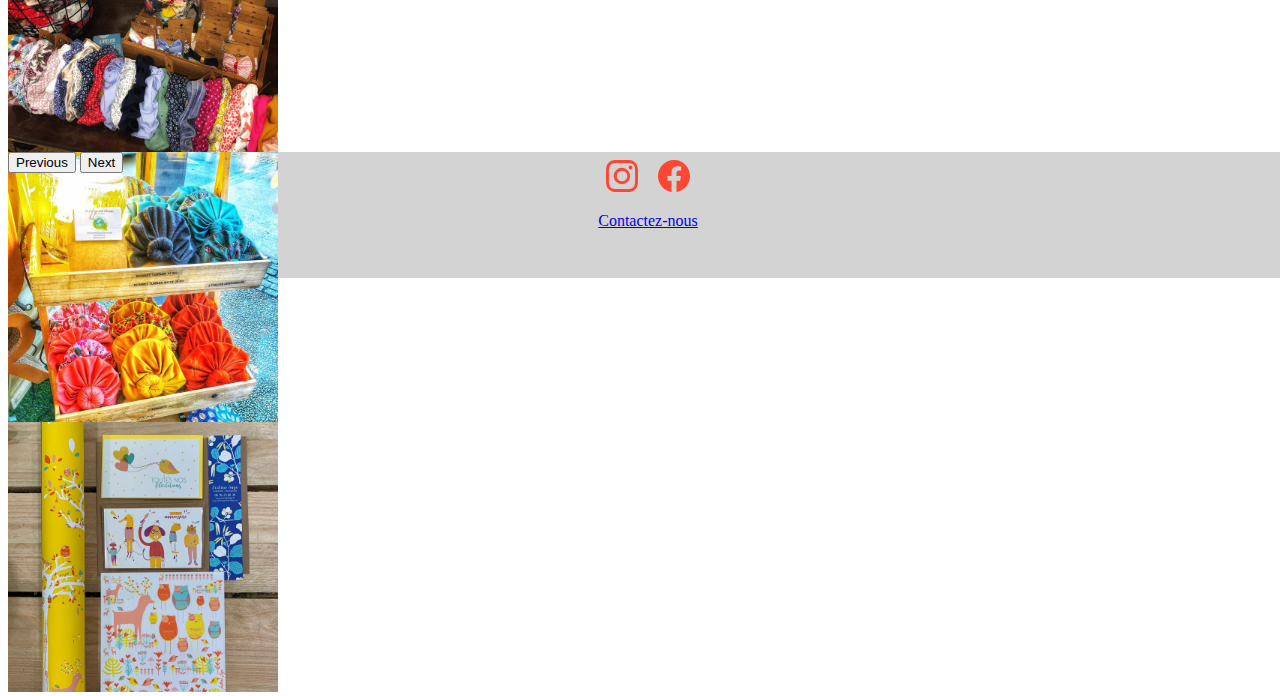
==== commit 7a0c7290: "ajout fonctionnalité page d'accueil" ====
--- a/accueil.html
+++ b/accueil.html
@@ -11,6 +11,9 @@
 </head>
 <body>
 <header>
+    <div id="scroll_to_top">
+        <a href="#top"><img src="site_web_association/images_accueil/scrolltop.png" alt="Retourner en haut" /></a>
+    </div>
     <nav class="navbar navbar-expand-lg navbar-light bg-light">
         <div class="container-fluid">
             <a class="navbar-brand" href="#">
@@ -43,8 +46,8 @@
             </div>
         </div>
     </nav>
-    <img src="site_web_association/images_accueil/evenement1.jpg" width="90%" height="20%" class="img-fluid" alt="...">
 </header>
+<img src="site_web_association/images_accueil/evenement1.jpg" width="90%" height="20%" class="img-fluid" alt="...">
 <main>
     <article>
         <div class="container">
--- a/site_web_association/accueil.css
+++ b/site_web_association/accueil.css
@@ -42,7 +42,44 @@
   margin-right: 20px;
   margin-bottom: 20px;
 }
+footer .en_image {
+  text-align: center;
+}
 
+#scroll_to_top {
+  position: fixed;
+  width: 25px;
+  height: 25px;
+  bottom: 50px;
+  right: 30px;
+  z-index: 10;
+}
+
+#scroll_to_top img {
+  width: 25px;
+}
+
+.customers {
+  width: 50%;
+  display: block;
+  margin: auto;
+  margin-top: 5%;
+}
+
+@media screen and (min-width: 375px) {
+  .en_image {
+    margin-top: 24%;
+    text-align: center;
+  }
+
+  .how_it_work figcaption {
+    visibility: hidden;
+  }
+
+  .carousel {
+    height: 30vh;
+  }
+}
 @media screen and (min-width: 1024px) {
   .img-fluid {
     margin-left: 45px;
@@ -67,13 +104,6 @@
     height: 50em;
   }
 
-  .customers {
-    width: 50%;
-    display: block;
-    margin: auto;
-    margin-top: 5%;
-  }
-
   .en_image {
     text-align: center;
     margin-top: 60vh;
@@ -82,7 +112,6 @@
   .how_it_work {
     text-align: center;
     margin-bottom: 25%;
-    margin-left: -150px;
   }
 }
 
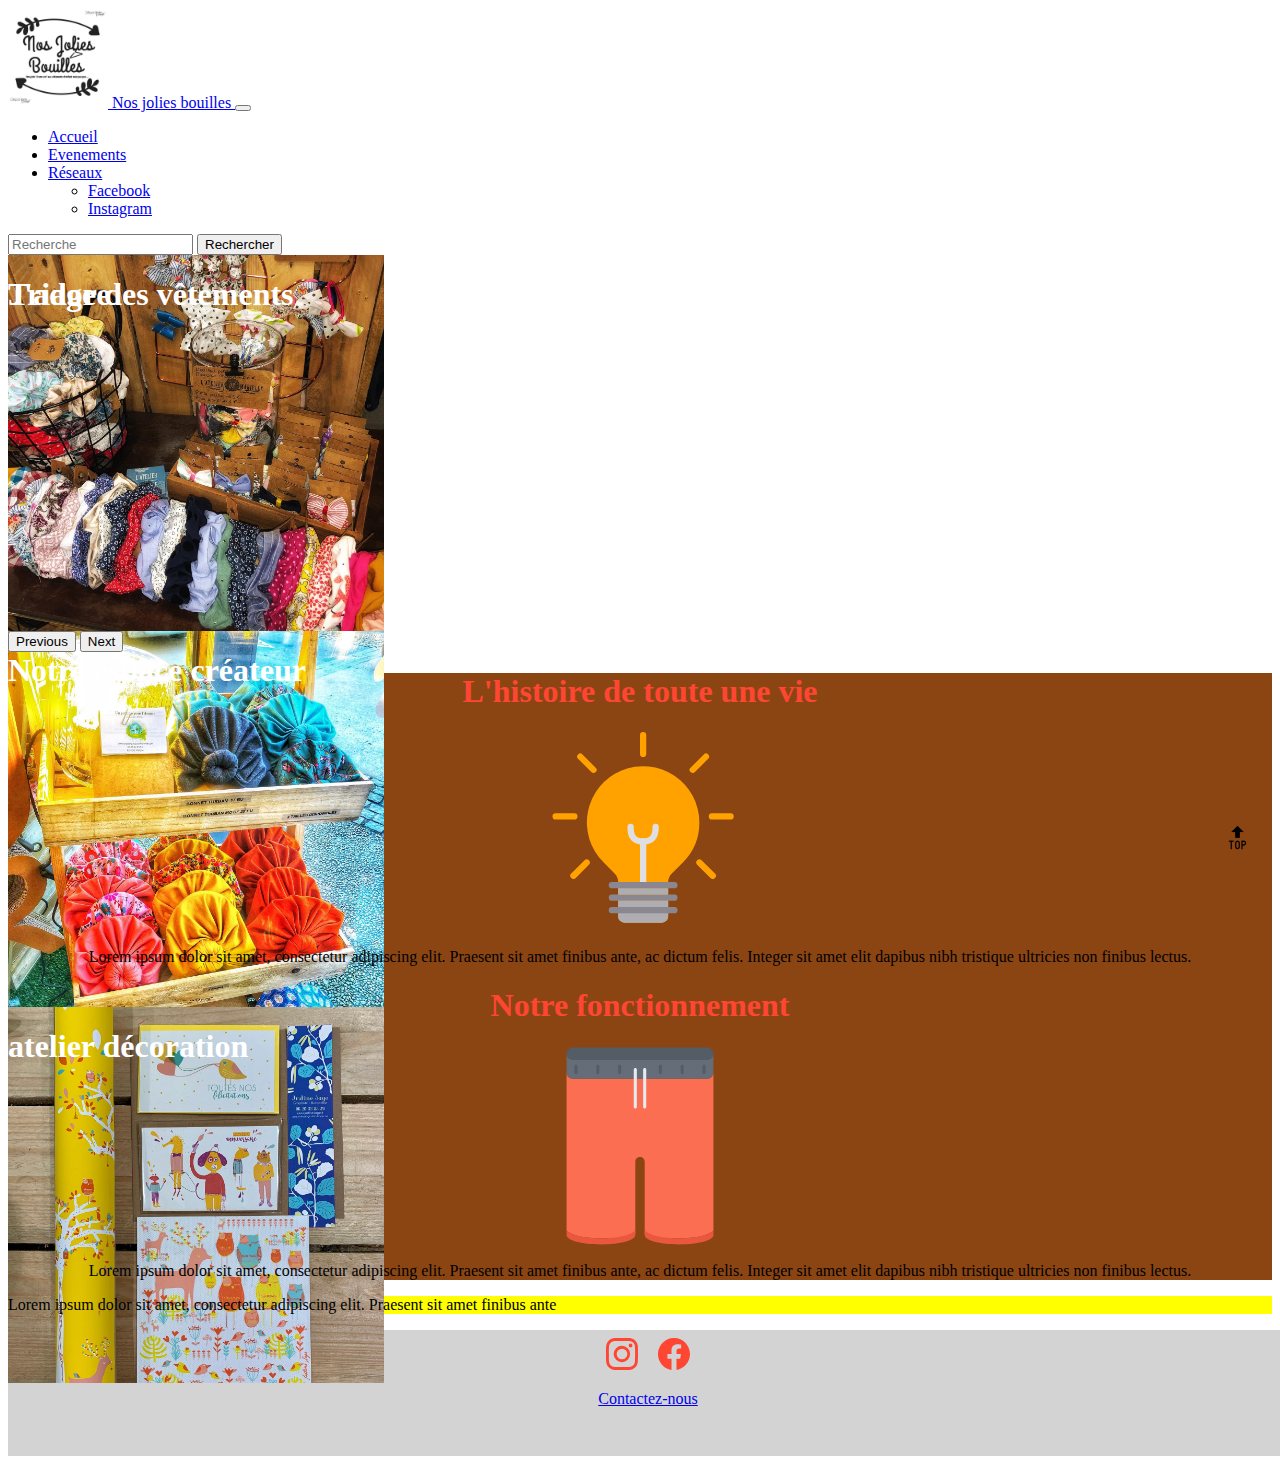
==== commit f4493425: "refonte page d'accueil Signed-off-by: Biteau Gaël <mr.biteau@orange.fr>" ====
--- a/accueil.html
+++ b/accueil.html
@@ -47,47 +47,20 @@
         </div>
     </nav>
 </header>
-<img src="site_web_association/images_accueil/evenement1.jpg" width="90%" height="20%" class="img-fluid" alt="...">
 <main>
-    <article>
-        <div class="container">
-            <div class="row">
-                <div class="col">
-                    <h1 class="titre">L'histoire de toute une vie</h1>
-                </div>
-            </div>
-            <div class="row">
-                <div class="col explication">
-                    <p class="introduction">Bienvenue sur le site de l'association "Nos Jolies Bouilles", si vous êtes ici c'est parce que vous
-                        êtes sans doutes intéressés par les vêtements de secondes mains...</p>
-                    <p class="explication">Notre but est de pouvoir donner une deuxième vie aux vêtements bébés et enfants tout
-                        en restant dans l'air du temps...<br>
-                        Vous venez avec vos vêtements, nous regardons ensemble ceux que nous pouvons récuperer, nous établissons une
-                        fiche de dépot récapitulant tout les vêtements récupérés et c'est après que la magie opère...</p>
-                </div>
-            </div>
-            <div class="container-fluid">
-            <article>
-                <h2 class="en_image">En image</h2>
-                <div class="how_it_work">
-                    <figure>
-                <img class="customers" src="site_web_association/images_accueil/explication.svg">
-                        <figcaption>Vous venez en magasin On regarde les vêtements récupérables magie</figcaption>
-                    </figure>
-                </div>
-            </article>
-            </div>
-        </div>
-    </article>
     <div id="carouselExampleControls" class="carousel slide" data-bs-ride="carousel">
         <div class="carousel-inner">
+            <h1 class="texte_caroussel">J'adore</h1>
             <div class="carousel-item active">
+                <h1 class="texte_caroussel">Triage des vêtements</h1>
                 <img src="site_web_association/images_accueil/image_caroussel1.jpg" class="d-block w-100" alt="...">
             </div>
             <div class="carousel-item">
+                <h1 class="texte_caroussel">Notre espace créateur</h1>
                 <img src="site_web_association/images_accueil/image_caroussel2.jpg" class="d-block w-100" alt="...">
             </div>
             <div class="carousel-item">
+                <h1 class="texte_caroussel">atelier décoration</h1>
                 <img src="site_web_association/images_accueil/image_caroussel3.jpg" class="d-block w-100" alt="...">
             </div>
         </div>
@@ -100,6 +73,31 @@
             <span class="visually-hidden">Next</span>
         </button>
     </div>
+    <section>
+        <div class="container-fluid info">
+            <div class="row">
+                <div class="col debut">
+                    <h1 class="titre">L'histoire de toute une vie</h1>
+                    <img class="ampoule" src="site_web_association/images_accueil/bulb.svg">
+                    <p>Lorem ipsum dolor sit amet, consectetur adipiscing elit. Praesent sit amet finibus ante,
+                        ac dictum felis. Integer sit amet elit dapibus nibh tristique ultricies non finibus lectus.</p>
+                    <h1>Notre fonctionnement</h1>
+                    <img class="pantalon" src="site_web_association/images_accueil/shorts.svg">
+                    <p>Lorem ipsum dolor sit amet, consectetur adipiscing elit. Praesent sit amet finibus ante,
+                        ac dictum felis. Integer sit amet elit dapibus nibh tristique ultricies non finibus lectus.</p>
+                 </div>
+             </div>
+        </div>
+    </section>
+    <section>
+        <div class="container-fluid citation">
+            <div class="row">
+                <div class="col">
+                    <p>Lorem ipsum dolor sit amet, consectetur adipiscing elit. Praesent sit amet finibus ante</p>
+                </div>
+            </div>
+        </div>
+    </section>
 </main>
 <footer>
     <div class="container-fluid">
--- a/site_web_association/accueil.css
+++ b/site_web_association/accueil.css
@@ -8,18 +8,61 @@
   color: #FF4633;
 }
 
+.texte_caroussel {
+  position: absolute;
+  color: white;
+}
+
 .img-fluid {
   margin-left: 15px;
   height: 30vh;
 }
 
-.carousel .carousel-inner {
+.carousel .carousel-item {
   height: 100%;
 }
-.carousel .carousel-inner .carousel-item {
+
+.carousel-item img {
   height: 100%;
 }
-.carousel .carousel-item img {
+
+#scroll_to_top {
+  position: fixed;
+  width: 25px;
+  height: 25px;
+  bottom: 50px;
+  right: 30px;
+  z-index: 10;
+}
+
+#scroll_to_top img {
+  width: 25px;
+}
+
+.carousel-inner {
+  height: 376px;
+}
+
+.debut {
+  background: saddlebrown;
+}
+
+.ampoule {
+  height: 200px;
+  display: block;
+  margin-left: auto;
+  margin-right: auto;
+}
+
+.pantalon {
+  height: 200px;
+  display: block;
+  margin-left: auto;
+  margin-right: auto;
+}
+
+.citation {
+  background: yellow;
   height: 100%;
 }
 
@@ -42,76 +85,14 @@
   margin-right: 20px;
   margin-bottom: 20px;
 }
-footer .en_image {
-  text-align: center;
-}
 
-#scroll_to_top {
-  position: fixed;
-  width: 25px;
-  height: 25px;
-  bottom: 50px;
-  right: 30px;
-  z-index: 10;
-}
-
-#scroll_to_top img {
-  width: 25px;
-}
-
-.customers {
-  width: 50%;
-  display: block;
-  margin: auto;
-  margin-top: 5%;
-}
-
-@media screen and (min-width: 375px) {
-  .en_image {
-    margin-top: 24%;
-    text-align: center;
+@media screen and (min-width: 768px) {
+  .info {
+    background-color: #c7aa8b;
   }
 
-  .how_it_work figcaption {
-    visibility: hidden;
-  }
-
-  .carousel {
-    height: 30vh;
-  }
-}
-@media screen and (min-width: 1024px) {
-  .img-fluid {
-    margin-left: 45px;
-    height: 90vh;
-  }
-}
-@media screen and (min-width: 768px) {
-  .img-fluid {
-    margin-left: 45px;
-    height: 60vh;
-  }
-}
-@media screen and (min-width: 1430px) {
-  .img-fluid {
-    float: left;
-    width: 50%;
-    height: 40vh;
-    margin-bottom: 10px;
-  }
-
-  .carousel .carousel-inner {
-    height: 50em;
-  }
-
-  .en_image {
+  .debut {
     text-align: center;
-    margin-top: 60vh;
-  }
-
-  .how_it_work {
-    text-align: center;
-    margin-bottom: 25%;
   }
 }
 
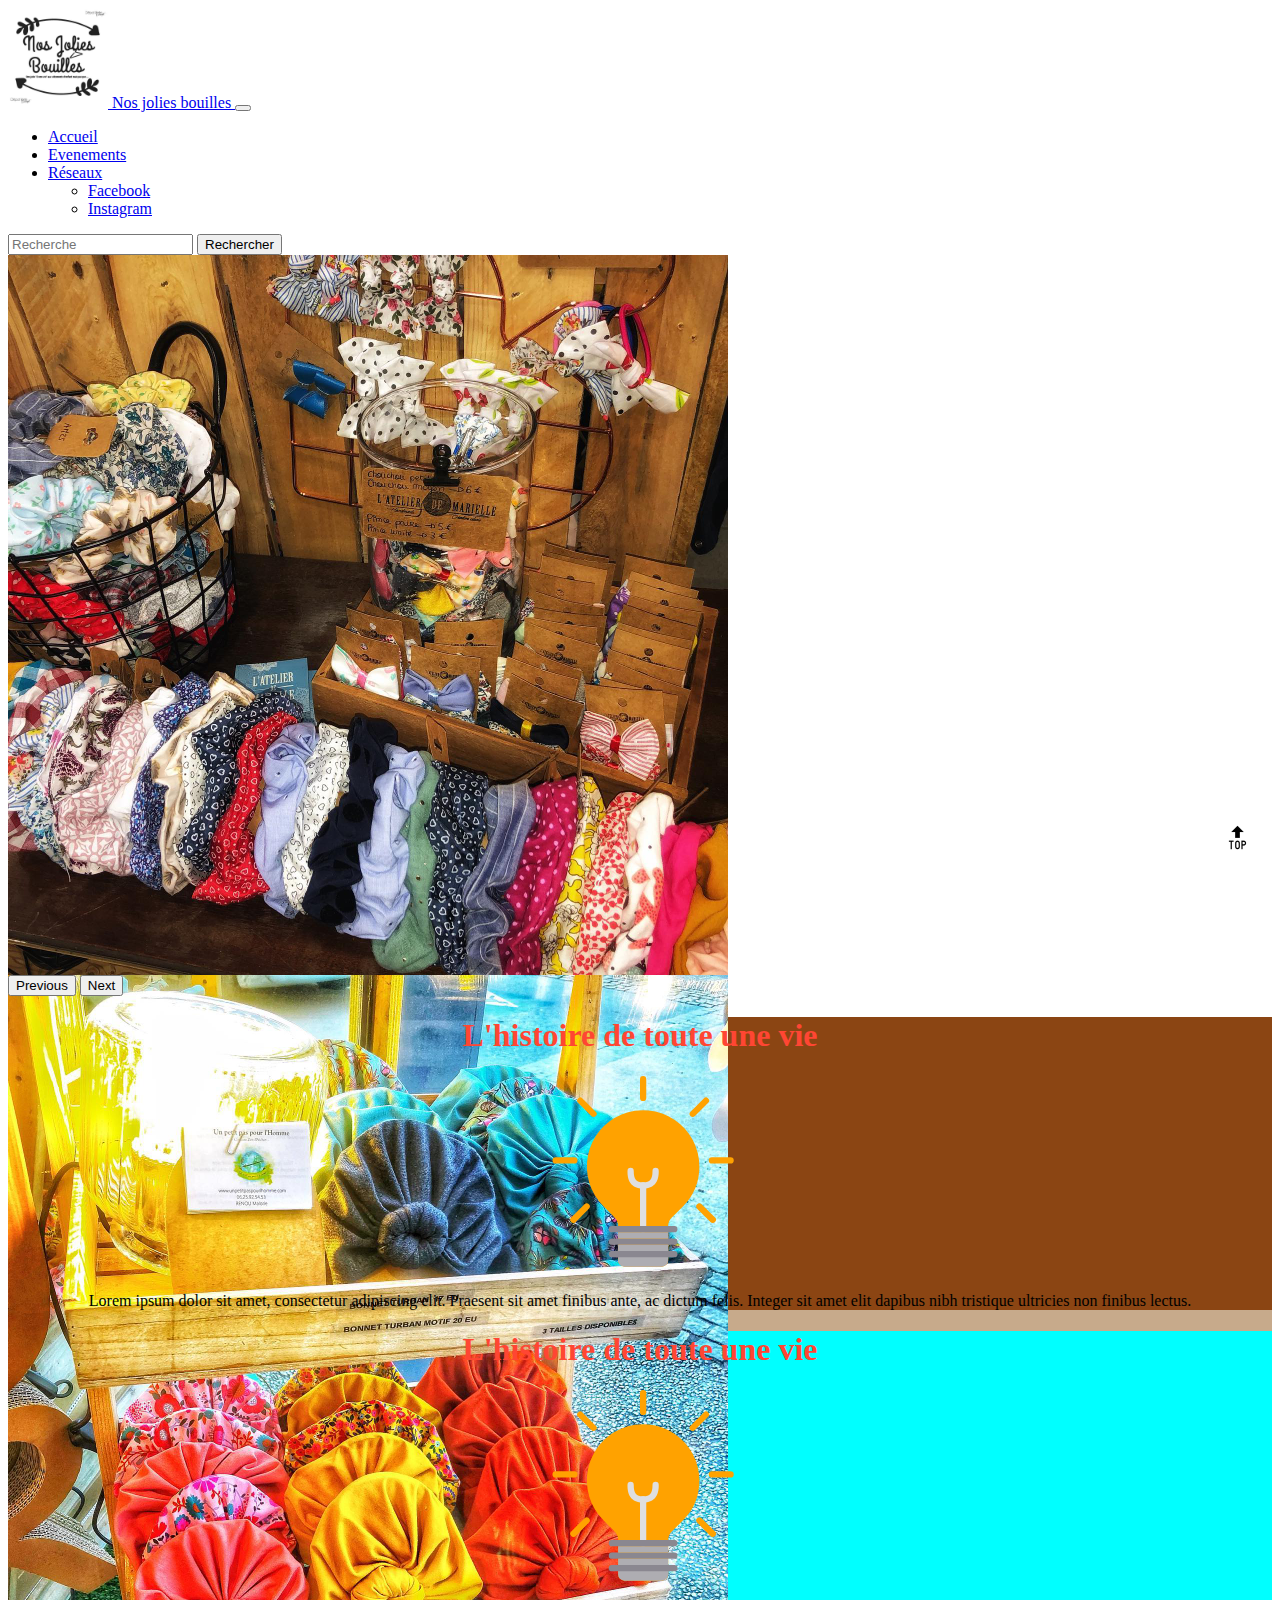
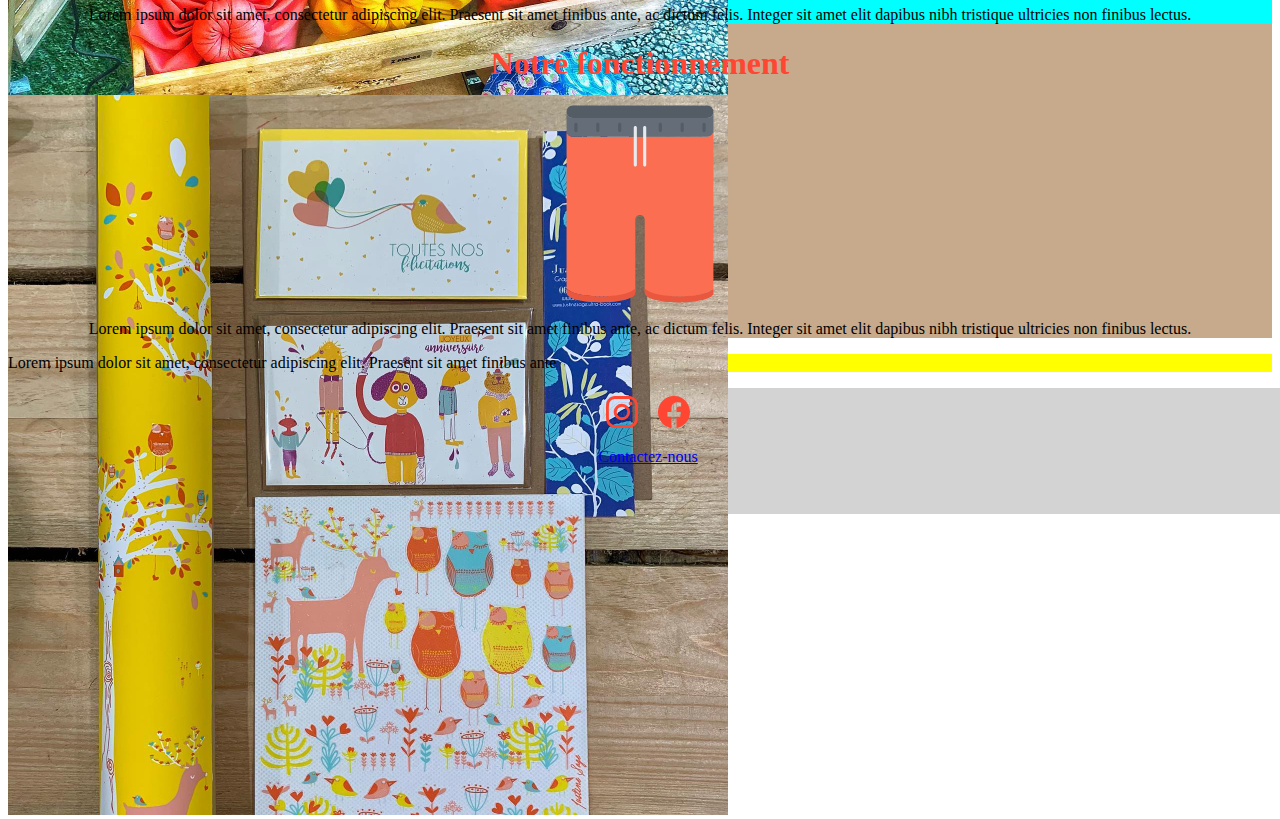
==== commit e7f80c02: "ajout formulaire de contact(non fonctionnel) + mise en forme page d'accueil Signed-off-by: Biteau Ga" ====
--- a/accueil.html
+++ b/accueil.html
@@ -4,10 +4,8 @@
     <meta charset="UTF-8">
     <meta name="viewport" content="width=device-width, initial-scale=1">
     <title>Page d'accueil</title>
-    <!-- Bootstrap CSS -->
     <link href="https://cdn.jsdelivr.net/npm/bootstrap@5.0.0-beta2/dist/css/bootstrap.min.css" rel="stylesheet" integrity="sha384-BmbxuPwQa2lc/FVzBcNJ7UAyJxM6wuqIj61tLrc4wSX0szH/Ev+nYRRuWlolflfl" crossorigin="anonymous">
     <link rel="stylesheet" href="site_web_association/accueil.css">
-
 </head>
 <body>
 <header>
@@ -28,7 +26,7 @@
                         <a class="nav-link active" aria-current="page" href="#">Accueil</a>
                     </li>
                     <li class="nav-item">
-                        <a class="nav-link" href="../evenement/evenement.html">Evenements</a>
+                        <a class="nav-link" href="site_web_association/Evenement.html">Evenements</a>
                     </li>
                     <li class="nav-item dropdown">
                         <a class="nav-link dropdown-toggle" href="#" id="navbarScrollingDropdown" role="button" data-bs-toggle="dropdown" aria-expanded="false">
@@ -50,7 +48,6 @@
 <main>
     <div id="carouselExampleControls" class="carousel slide" data-bs-ride="carousel">
         <div class="carousel-inner">
-            <h1 class="texte_caroussel">J'adore</h1>
             <div class="carousel-item active">
                 <h1 class="texte_caroussel">Triage des vêtements</h1>
                 <img src="site_web_association/images_accueil/image_caroussel1.jpg" class="d-block w-100" alt="...">
@@ -75,17 +72,25 @@
     </div>
     <section>
         <div class="container-fluid info">
-            <div class="row">
+            <div class="row schema">
                 <div class="col debut">
                     <h1 class="titre">L'histoire de toute une vie</h1>
                     <img class="ampoule" src="site_web_association/images_accueil/bulb.svg">
                     <p>Lorem ipsum dolor sit amet, consectetur adipiscing elit. Praesent sit amet finibus ante,
                         ac dictum felis. Integer sit amet elit dapibus nibh tristique ultricies non finibus lectus.</p>
+                </div>
+                <div class="col objectif">
+                    <h1 class="titre">L'histoire de toute une vie</h1>
+                    <img class="ampoule" src="site_web_association/images_accueil/bulb.svg">
+                    <p>Lorem ipsum dolor sit amet, consectetur adipiscing elit. Praesent sit amet finibus ante,
+                        ac dictum felis. Integer sit amet elit dapibus nibh tristique ultricies non finibus lectus.</p>
+                </div>
+                    <div class="col work">
                     <h1>Notre fonctionnement</h1>
                     <img class="pantalon" src="site_web_association/images_accueil/shorts.svg">
                     <p>Lorem ipsum dolor sit amet, consectetur adipiscing elit. Praesent sit amet finibus ante,
                         ac dictum felis. Integer sit amet elit dapibus nibh tristique ultricies non finibus lectus.</p>
-                 </div>
+                    </div>
              </div>
         </div>
     </section>
@@ -108,7 +113,7 @@
             <path d="M16 8.049c0-4.446-3.582-8.05-8-8.05C3.58 0-.002 3.603-.002 8.05c0 4.017 2.926 7.347 6.75 7.951v-5.625h-2.03V8.05H6.75V6.275c0-2.017 1.195-3.131 3.022-3.131.876 0 1.791.157 1.791.157v1.98h-1.009c-.993 0-1.303.621-1.303 1.258v1.51h2.218l-.354 2.326H9.25V16c3.824-.604 6.75-3.934 6.75-7.951z"/>
         </svg>
     </div>
-    <a class="btn btn-primary" href="contact.html" role="button">Contactez-nous</a>
+    <a class="btn btn-primary" href="site_web_association/contact/index.html" role="button">Contactez-nous</a>
 </footer>
 <script src="https://cdn.jsdelivr.net/npm/@popperjs/core@2.6.0/dist/umd/popper.min.js" integrity="sha384-KsvD1yqQ1/1+IA7gi3P0tyJcT3vR+NdBTt13hSJ2lnve8agRGXTTyNaBYmCR/Nwi" crossorigin="anonymous"></script>
 <script src="https://cdn.jsdelivr.net/npm/bootstrap@5.0.0-beta2/dist/js/bootstrap.min.js" integrity="sha384-nsg8ua9HAw1y0W1btsyWgBklPnCUAFLuTMS2G72MMONqmOymq585AcH49TLBQObG" crossorigin="anonymous"></script>
--- a/site_web_association/accueil.css
+++ b/site_web_association/accueil.css
@@ -8,9 +8,13 @@
   color: #FF4633;
 }
 
-.texte_caroussel {
+.carousel-item h1 {
   position: absolute;
+  margin: 0;
   color: white;
+  left: 50%;
+  top: 25%;
+  transform: translate(-50%, -50%);
 }
 
 .img-fluid {
@@ -91,8 +95,17 @@
     background-color: #c7aa8b;
   }
 
-  .debut {
+  .objectif {
+    background-color: aqua;
+  }
+
+  .schema {
     text-align: center;
+  }
+}
+@media screen and (min-width: 1200px) {
+  .carousel-inner {
+    height: 80vh;
   }
 }
 
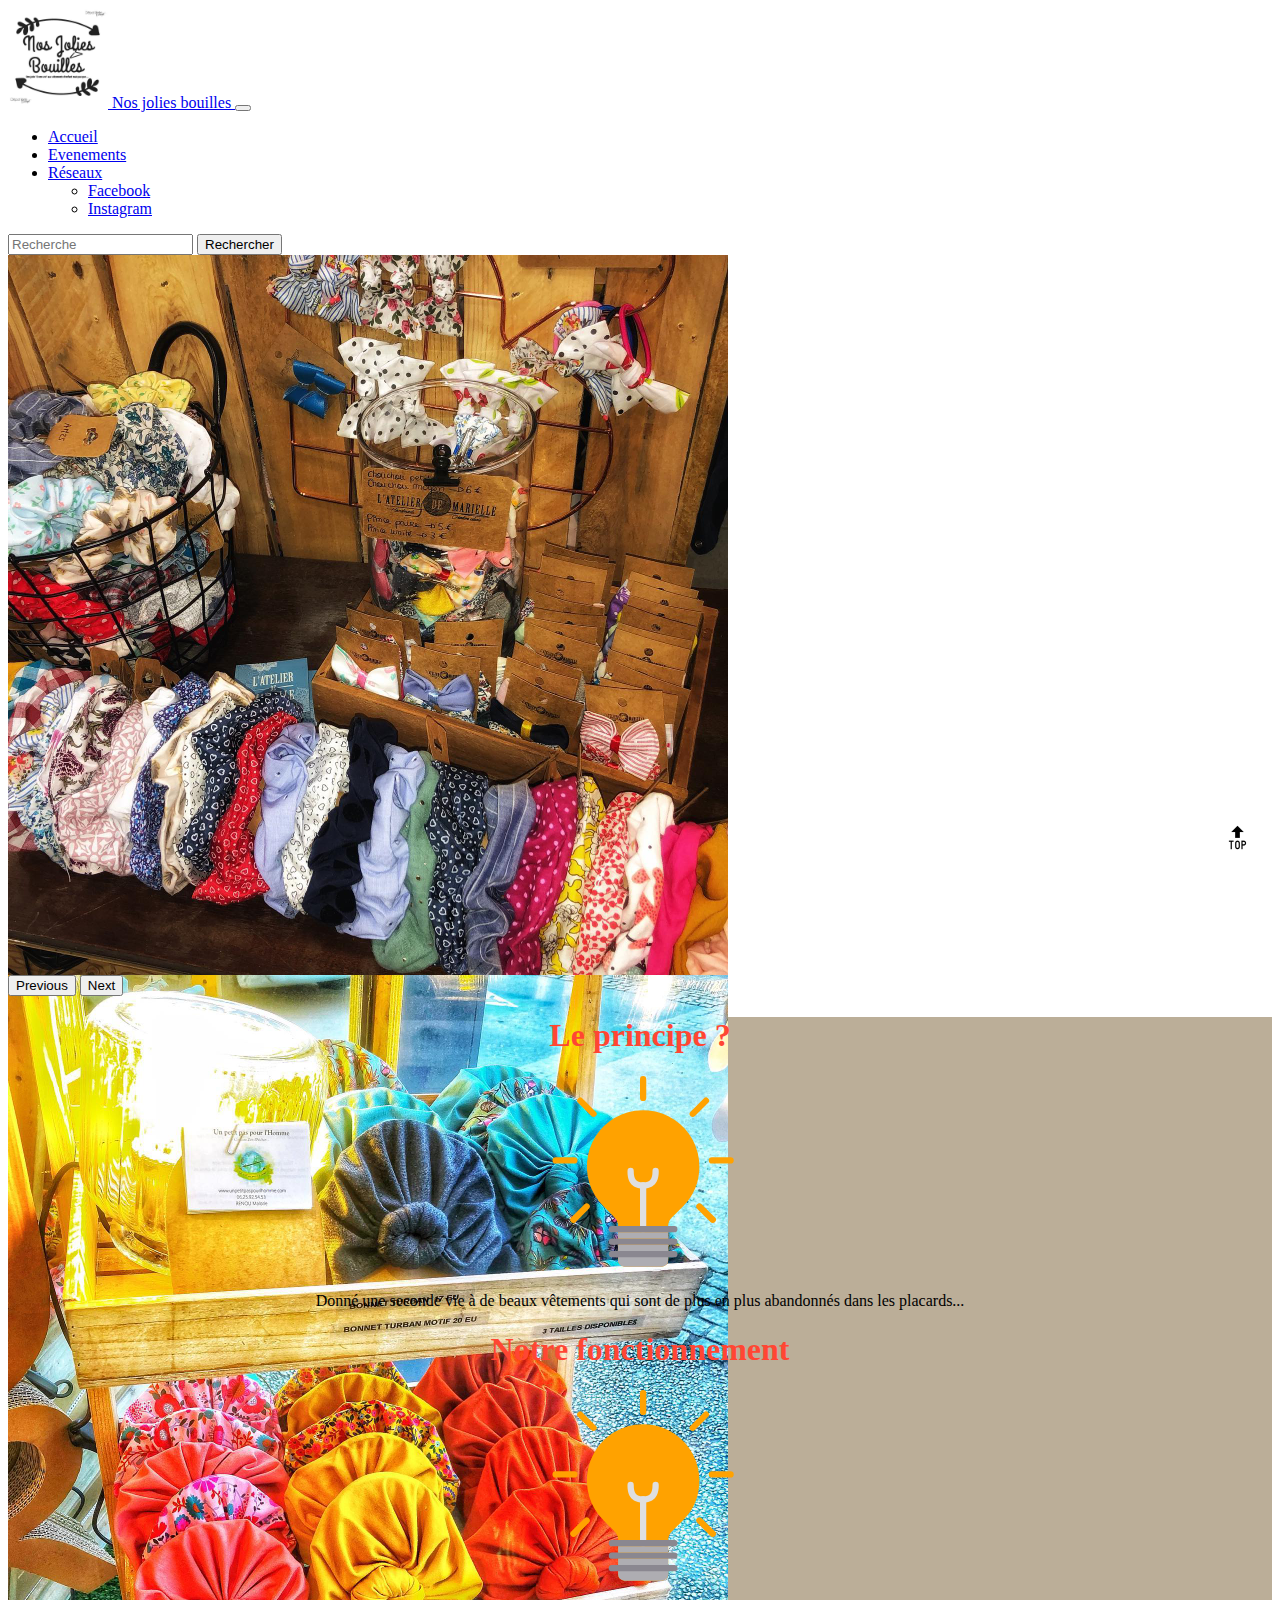
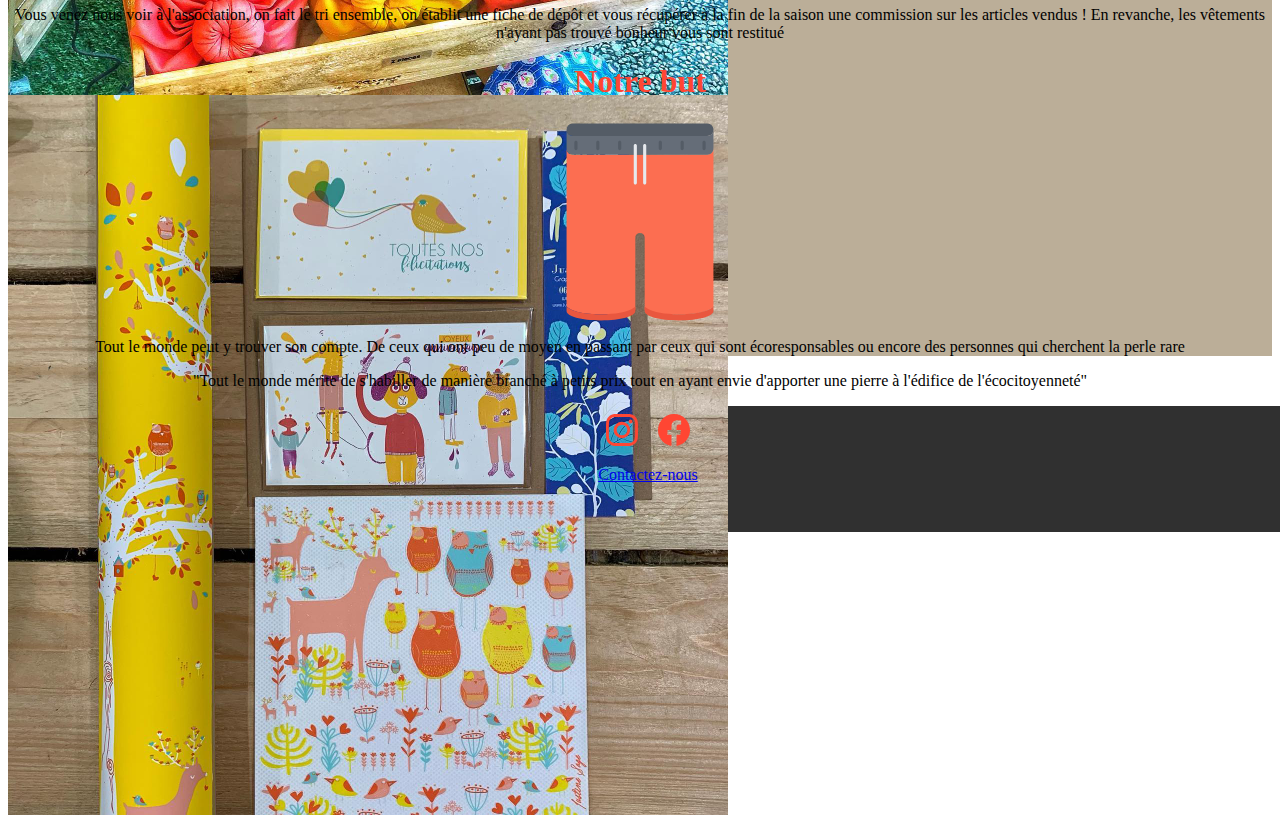
==== commit 9ddd1e0e: "peaufinnage page d'accueil + mise en forme page événement Signed-off-by: Biteau Gaël <mr.biteau@oran" ====
--- a/accueil.html
+++ b/accueil.html
@@ -12,7 +12,7 @@
     <div id="scroll_to_top">
         <a href="#top"><img src="site_web_association/images_accueil/scrolltop.png" alt="Retourner en haut" /></a>
     </div>
-    <nav class="navbar navbar-expand-lg navbar-light bg-light">
+    <nav class="navbar navbar-expand-lg navbar-dark bg-dark">
         <div class="container-fluid">
             <a class="navbar-brand" href="#">
                 <img src="site_web_association/images_accueil/header_logo.jpg" alt="logo_association" width="100" height="100" class="d-inline-block align-center">
@@ -26,7 +26,7 @@
                         <a class="nav-link active" aria-current="page" href="#">Accueil</a>
                     </li>
                     <li class="nav-item">
-                        <a class="nav-link" href="site_web_association/Evenement.html">Evenements</a>
+                        <a class="nav-link" href="site_web_association/evenement/Evenement.html">Evenements</a>
                     </li>
                     <li class="nav-item dropdown">
                         <a class="nav-link dropdown-toggle" href="#" id="navbarScrollingDropdown" role="button" data-bs-toggle="dropdown" aria-expanded="false">
@@ -49,15 +49,12 @@
     <div id="carouselExampleControls" class="carousel slide" data-bs-ride="carousel">
         <div class="carousel-inner">
             <div class="carousel-item active">
-                <h1 class="texte_caroussel">Triage des vêtements</h1>
                 <img src="site_web_association/images_accueil/image_caroussel1.jpg" class="d-block w-100" alt="...">
             </div>
             <div class="carousel-item">
-                <h1 class="texte_caroussel">Notre espace créateur</h1>
                 <img src="site_web_association/images_accueil/image_caroussel2.jpg" class="d-block w-100" alt="...">
             </div>
             <div class="carousel-item">
-                <h1 class="texte_caroussel">atelier décoration</h1>
                 <img src="site_web_association/images_accueil/image_caroussel3.jpg" class="d-block w-100" alt="...">
             </div>
         </div>
@@ -74,22 +71,23 @@
         <div class="container-fluid info">
             <div class="row schema">
                 <div class="col debut">
-                    <h1 class="titre">L'histoire de toute une vie</h1>
+                    <h1 class="titre">Le principe ?</h1>
                     <img class="ampoule" src="site_web_association/images_accueil/bulb.svg">
-                    <p>Lorem ipsum dolor sit amet, consectetur adipiscing elit. Praesent sit amet finibus ante,
-                        ac dictum felis. Integer sit amet elit dapibus nibh tristique ultricies non finibus lectus.</p>
+                    <p>Donné une seconde vie à de beaux vêtements qui sont de plus en
+                        plus abandonnés dans les placards...</p>
                 </div>
                 <div class="col objectif">
-                    <h1 class="titre">L'histoire de toute une vie</h1>
+                    <h1 class="titre">Notre fonctionnement</h1>
                     <img class="ampoule" src="site_web_association/images_accueil/bulb.svg">
-                    <p>Lorem ipsum dolor sit amet, consectetur adipiscing elit. Praesent sit amet finibus ante,
-                        ac dictum felis. Integer sit amet elit dapibus nibh tristique ultricies non finibus lectus.</p>
+                    <p>Vous venez nous voir à l'association, on fait le tri ensemble, on établit une fiche de dépôt
+                        et vous récupérer à la fin de la saison une commission sur les articles vendus ! En revanche,
+                        les vêtements n'ayant pas trouvé bonheur vous sont restitué</p>
                 </div>
                     <div class="col work">
-                    <h1>Notre fonctionnement</h1>
+                    <h1>Notre but</h1>
                     <img class="pantalon" src="site_web_association/images_accueil/shorts.svg">
-                    <p>Lorem ipsum dolor sit amet, consectetur adipiscing elit. Praesent sit amet finibus ante,
-                        ac dictum felis. Integer sit amet elit dapibus nibh tristique ultricies non finibus lectus.</p>
+                    <p>Tout le monde peut y trouver son compte. De ceux qui ont peu de moyen en passant par ceux
+                    qui sont écoresponsables ou encore des personnes qui cherchent la perle rare</p>
                     </div>
              </div>
         </div>
@@ -98,7 +96,8 @@
         <div class="container-fluid citation">
             <div class="row">
                 <div class="col">
-                    <p>Lorem ipsum dolor sit amet, consectetur adipiscing elit. Praesent sit amet finibus ante</p>
+                    <p>"Tout le monde mérite de s'habiller de manière branché à petits prix tout en ayant envie d'apporter
+                        une pierre à l'édifice de l'écocitoyenneté"</p>
                 </div>
             </div>
         </div>
--- a/site_web_association/accueil.css
+++ b/site_web_association/accueil.css
@@ -6,15 +6,6 @@
 h1 {
   text-align: center;
   color: #FF4633;
-}
-
-.carousel-item h1 {
-  position: absolute;
-  margin: 0;
-  color: white;
-  left: 50%;
-  top: 25%;
-  transform: translate(-50%, -50%);
 }
 
 .img-fluid {
@@ -48,7 +39,18 @@
 }
 
 .debut {
-  background: saddlebrown;
+  background: #BBAE98;
+  border-bottom: 1px solid black;
+}
+
+.info {
+  background: #BBAE98;
+  border-bottom: 1px solid black;
+}
+
+.objectif {
+  background: #BBAE98;
+  border-bottom: 1px solid black;
 }
 
 .ampoule {
@@ -66,7 +68,8 @@
 }
 
 .citation {
-  background: yellow;
+  background: white;
+  text-align: center;
   height: 100%;
 }
 
@@ -76,7 +79,7 @@
   justify-content: space-between;
   align-items: center;
   width: 100vw;
-  background: lightgray;
+  background: #303030;
   color: #FF4633;
   padding: 3rem 0;
 }
@@ -91,16 +94,20 @@
 }
 
 @media screen and (min-width: 768px) {
+  .schema {
+    text-align: center;
+  }
+
+  .debut {
+    border-bottom: none;
+  }
+
   .info {
-    background-color: #c7aa8b;
+    border-bottom: none;
   }
 
   .objectif {
-    background-color: aqua;
-  }
-
-  .schema {
-    text-align: center;
+    border-bottom: none;
   }
 }
 @media screen and (min-width: 1200px) {
